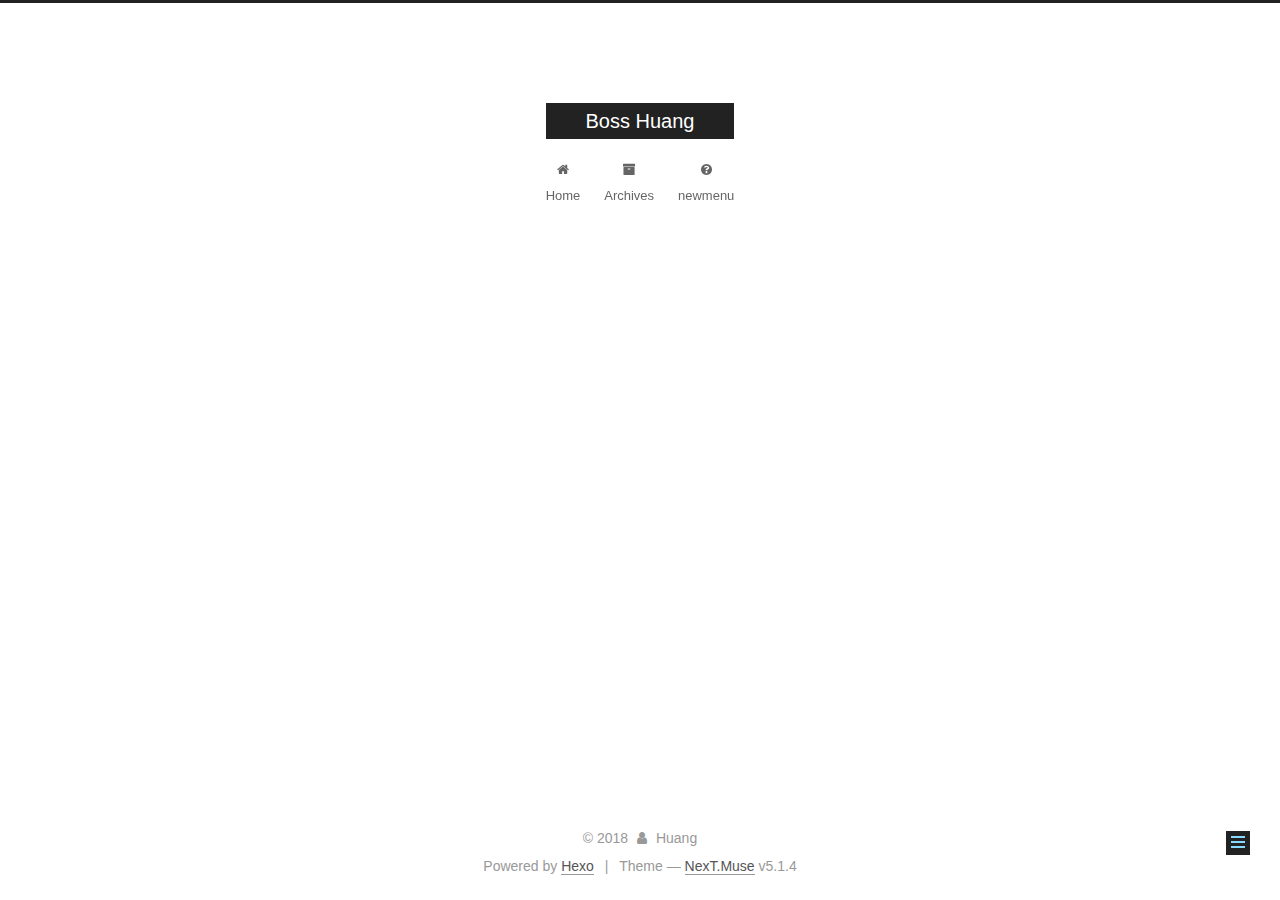
==== about/index.html @ 560c4405 "Site updated: 2018-11-19 20:13:42" ====
<!DOCTYPE html>



  


<html class="theme-next muse use-motion" lang="">
<head><meta name="generator" content="Hexo 3.8.0">
  <meta charset="UTF-8">
<meta http-equiv="X-UA-Compatible" content="IE=edge">
<meta name="viewport" content="width=device-width, initial-scale=1, maximum-scale=1">
<meta name="theme-color" content="#222">









<meta http-equiv="Cache-Control" content="no-transform">
<meta http-equiv="Cache-Control" content="no-siteapp">
















  
  
  <link href="/lib/fancybox/source/jquery.fancybox.css?v=2.1.5" rel="stylesheet" type="text/css">







<link href="/lib/font-awesome/css/font-awesome.min.css?v=4.6.2" rel="stylesheet" type="text/css">

<link href="/css/main.css?v=5.1.4" rel="stylesheet" type="text/css">


  <link rel="apple-touch-icon" sizes="180x180" href="/images/apple-touch-icon-next.png?v=5.1.4">


  <link rel="icon" type="image/png" sizes="32x32" href="/images/favicon-32x32-next.png?v=5.1.4">


  <link rel="icon" type="image/png" sizes="16x16" href="/images/favicon-16x16-next.png?v=5.1.4">


  <link rel="mask-icon" href="/images/logo.svg?v=5.1.4" color="#222">





  <meta name="keywords" content="Hexo, NexT">










<meta property="og:type" content="website">
<meta property="og:title" content="about">
<meta property="og:url" content="http://yoursite.com/about/index.html">
<meta property="og:site_name" content="Boss Huang">
<meta property="og:locale" content="default">
<meta property="og:updated_time" content="2018-11-19T12:09:57.056Z">
<meta name="twitter:card" content="summary">
<meta name="twitter:title" content="about">



<script type="text/javascript" id="hexo.configurations">
  var NexT = window.NexT || {};
  var CONFIG = {
    root: '/',
    scheme: 'Muse',
    version: '5.1.4',
    sidebar: {"position":"left","display":"post","offset":12,"b2t":false,"scrollpercent":false,"onmobile":false},
    fancybox: true,
    tabs: true,
    motion: {"enable":true,"async":false,"transition":{"post_block":"fadeIn","post_header":"slideDownIn","post_body":"slideDownIn","coll_header":"slideLeftIn","sidebar":"slideUpIn"}},
    duoshuo: {
      userId: '0',
      author: 'Author'
    },
    algolia: {
      applicationID: '',
      apiKey: '',
      indexName: '',
      hits: {"per_page":10},
      labels: {"input_placeholder":"Search for Posts","hits_empty":"We didn't find any results for the search: ${query}","hits_stats":"${hits} results found in ${time} ms"}
    }
  };
</script>



  <link rel="canonical" href="http://yoursite.com/about/">





  <title>about | Boss Huang</title>
  








</head>

<body itemscope="" itemtype="http://schema.org/WebPage" lang="default">

  
  
    
  

  <div class="container sidebar-position-left page-post-detail">
    <div class="headband"></div>

    <header id="header" class="header" itemscope="" itemtype="http://schema.org/WPHeader">
      <div class="header-inner"><div class="site-brand-wrapper">
  <div class="site-meta ">
    

    <div class="custom-logo-site-title">
      <a href="/" class="brand" rel="start">
        <span class="logo-line-before"><i></i></span>
        <span class="site-title">Boss Huang</span>
        <span class="logo-line-after"><i></i></span>
      </a>
    </div>
      
        <p class="site-subtitle"></p>
      
  </div>

  <div class="site-nav-toggle">
    <button>
      <span class="btn-bar"></span>
      <span class="btn-bar"></span>
      <span class="btn-bar"></span>
    </button>
  </div>
</div>

<nav class="site-nav">
  

  
    <ul id="menu" class="menu">
      
        
        <li class="menu-item menu-item-home">
          <a href="/" rel="section">
            
              <i class="menu-item-icon fa fa-fw fa-home"></i> <br>
            
            Home
          </a>
        </li>
      
        
        <li class="menu-item menu-item-archives">
          <a href="/archives/" rel="section">
            
              <i class="menu-item-icon fa fa-fw fa-archive"></i> <br>
            
            Archives
          </a>
        </li>
      
        
        <li class="menu-item menu-item-newmenu">
          <a href="/catalogues/th-list" rel="section">
            
              <i class="menu-item-icon fa fa-fw fa-question-circle"></i> <br>
            
            newmenu
          </a>
        </li>
      

      
    </ul>
  

  
</nav>



 </div>
    </header>

    <main id="main" class="main">
      <div class="main-inner">
        <div class="content-wrap">
          <div id="content" class="content">
            

  <div id="posts" class="posts-expand">
    
    
    
    <div class="post-block page">
      <header class="post-header">

	<h1 class="post-title" itemprop="name headline">about</h1>



</header>

      
      
      
      <div class="post-body">
        
        
          
        
      </div>
      
      
      
    </div>
    
    
    
  </div>


          </div>
          


          

  



        </div>
        
          
  
  <div class="sidebar-toggle">
    <div class="sidebar-toggle-line-wrap">
      <span class="sidebar-toggle-line sidebar-toggle-line-first"></span>
      <span class="sidebar-toggle-line sidebar-toggle-line-middle"></span>
      <span class="sidebar-toggle-line sidebar-toggle-line-last"></span>
    </div>
  </div>

  <aside id="sidebar" class="sidebar">
    
    <div class="sidebar-inner">

      

      

      <section class="site-overview-wrap sidebar-panel sidebar-panel-active">
        <div class="site-overview">
          <div class="site-author motion-element" itemprop="author" itemscope="" itemtype="http://schema.org/Person">
            
              <p class="site-author-name" itemprop="name">Huang</p>
              <p class="site-description motion-element" itemprop="description"></p>
          </div>

          <nav class="site-state motion-element">

            
              <div class="site-state-item site-state-posts">
              
                <a href="/archives/">
              
                  <span class="site-state-item-count">2</span>
                  <span class="site-state-item-name">posts</span>
                </a>
              </div>
            

            

            

          </nav>

          

          

          
          

          
          

          

        </div>
      </section>

      

      

    </div>
  </aside>


        
      </div>
    </main>

    <footer id="footer" class="footer">
      <div class="footer-inner">
        <div class="copyright">&copy; <span itemprop="copyrightYear">2018</span>
  <span class="with-love">
    <i class="fa fa-user"></i>
  </span>
  <span class="author" itemprop="copyrightHolder">Huang</span>

  
</div>


  <div class="powered-by">Powered by <a class="theme-link" target="_blank" href="https://hexo.io">Hexo</a></div>



  <span class="post-meta-divider">|</span>



  <div class="theme-info">Theme &mdash; <a class="theme-link" target="_blank" href="https://github.com/iissnan/hexo-theme-next">NexT.Muse</a> v5.1.4</div>




        







        
      </div>
    </footer>

    
      <div class="back-to-top">
        <i class="fa fa-arrow-up"></i>
        
      </div>
    

    

  </div>

  

<script type="text/javascript">
  if (Object.prototype.toString.call(window.Promise) !== '[object Function]') {
    window.Promise = null;
  }
</script>









  












  
  
    <script type="text/javascript" src="/lib/jquery/index.js?v=2.1.3"></script>
  

  
  
    <script type="text/javascript" src="/lib/fastclick/lib/fastclick.min.js?v=1.0.6"></script>
  

  
  
    <script type="text/javascript" src="/lib/jquery_lazyload/jquery.lazyload.js?v=1.9.7"></script>
  

  
  
    <script type="text/javascript" src="/lib/velocity/velocity.min.js?v=1.2.1"></script>
  

  
  
    <script type="text/javascript" src="/lib/velocity/velocity.ui.min.js?v=1.2.1"></script>
  

  
  
    <script type="text/javascript" src="/lib/fancybox/source/jquery.fancybox.pack.js?v=2.1.5"></script>
  


  


  <script type="text/javascript" src="/js/src/utils.js?v=5.1.4"></script>

  <script type="text/javascript" src="/js/src/motion.js?v=5.1.4"></script>



  
  

  
  <script type="text/javascript" src="/js/src/scrollspy.js?v=5.1.4"></script>
<script type="text/javascript" src="/js/src/post-details.js?v=5.1.4"></script>



  


  <script type="text/javascript" src="/js/src/bootstrap.js?v=5.1.4"></script>



  


  




	





  





  












  





  

  

  

  
  

  

  

  

</body>
</html>
---- css/main.css ----
/* normalize.css v3.0.2 | MIT License | git.io/normalize */
html {
  font-family: sans-serif; /* 1 */
  -ms-text-size-adjust: 100%; /* 2 */
  -webkit-text-size-adjust: 100%; /* 2 */
}
body {
  margin: 0;
}
article,
aside,
details,
figcaption,
figure,
footer,
header,
hgroup,
main,
menu,
nav,
section,
summary {
  display: block;
}
audio,
canvas,
progress,
video {
  display: inline-block; /* 1 */
  vertical-align: baseline; /* 2 */
}
audio:not([controls]) {
  display: none;
  height: 0;
}
[hidden],
template {
  display: none;
}
a {
  background-color: transparent;
}
a:active,
a:hover {
  outline: 0;
}
abbr[title] {
  border-bottom: 1px dotted;
}
b,
strong {
  font-weight: bold;
}
dfn {
  font-style: italic;
}
h1 {
  font-size: 2em;
  margin: 0.67em 0;
}
mark {
  background: #ff0;
  color: #000;
}
small {
  font-size: 80%;
}
sub,
sup {
  font-size: 75%;
  line-height: 0;
  position: relative;
  vertical-align: baseline;
}
sup {
  top: -0.5em;
}
sub {
  bottom: -0.25em;
}
img {
  border: 0;
}
svg:not(:root) {
  overflow: hidden;
}
figure {
  margin: 1em 40px;
}
hr {
  -moz-box-sizing: content-box;
  box-sizing: content-box;
  height: 0;
}
pre {
  overflow: auto;
}
code,
kbd,
pre,
samp {
  font-family: monospace, monospace;
  font-size: 1em;
}
button,
input,
optgroup,
select,
textarea {
  color: inherit; /* 1 */
  font: inherit; /* 2 */
  margin: 0; /* 3 */
}
button {
  overflow: visible;
}
button,
select {
  text-transform: none;
}
button,
html input[type="button"],
input[type="reset"],
input[type="submit"] {
  -webkit-appearance: button; /* 2 */
  cursor: pointer; /* 3 */
}
button[disabled],
html input[disabled] {
  cursor: default;
}
button::-moz-focus-inner,
input::-moz-focus-inner {
  border: 0;
  padding: 0;
}
input {
  line-height: normal;
}
input[type="checkbox"],
input[type="radio"] {
  box-sizing: border-box; /* 1 */
  padding: 0; /* 2 */
}
input[type="number"]::-webkit-inner-spin-button,
input[type="number"]::-webkit-outer-spin-button {
  height: auto;
}
input[type="search"] {
  -webkit-appearance: textfield; /* 1 */
  -moz-box-sizing: content-box;
  -webkit-box-sizing: content-box; /* 2 */
  box-sizing: content-box;
}
input[type="search"]::-webkit-search-cancel-button,
input[type="search"]::-webkit-search-decoration {
  -webkit-appearance: none;
}
fieldset {
  border: 1px solid #c0c0c0;
  margin: 0 2px;
  padding: 0.35em 0.625em 0.75em;
}
legend {
  border: 0; /* 1 */
  padding: 0; /* 2 */
}
textarea {
  overflow: auto;
}
optgroup {
  font-weight: bold;
}
table {
  border-collapse: collapse;
  border-spacing: 0;
}
td,
th {
  padding: 0;
}
::selection {
  background: #262a30;
  color: #fff;
}
body {
  position: relative;
  font-family: 'Lato', "PingFang SC", "Microsoft YaHei", sans-serif;
  font-size: 14px;
  line-height: 2;
  color: #555;
  background: #fff;
}
@media (max-width: 767px) {
  body {
    padding-right: 0 !important;
  }
}
@media (min-width: 768px) and (max-width: 991px) {
  body {
    padding-right: 0 !important;
  }
}
@media (min-width: 1600px) {
  body {
    font-size: 16px;
  }
}
h1,
h2,
h3,
h4,
h5,
h6 {
  margin: 0;
  padding: 0;
  font-weight: bold;
  line-height: 1.5;
  font-family: 'Lato', "PingFang SC", "Microsoft YaHei", sans-serif;
}
h2,
h3,
h4,
h5,
h6 {
  margin: 20px 0 15px;
}
h1 {
  font-size: 22px;
}
@media (max-width: 767px) {
  h1 {
    font-size: 18px;
  }
}
h2 {
  font-size: 20px;
}
@media (max-width: 767px) {
  h2 {
    font-size: 16px;
  }
}
h3 {
  font-size: 18px;
}
@media (max-width: 767px) {
  h3 {
    font-size: 14px;
  }
}
h4 {
  font-size: 16px;
}
@media (max-width: 767px) {
  h4 {
    font-size: 12px;
  }
}
h5 {
  font-size: 14px;
}
@media (max-width: 767px) {
  h5 {
    font-size: 10px;
  }
}
h6 {
  font-size: 12px;
}
@media (max-width: 767px) {
  h6 {
    font-size: 8px;
  }
}
p {
  margin: 0 0 20px 0;
}
a {
  color: #555;
  text-decoration: none;
  outline: none;
  border-bottom: 1px solid #999;
  word-wrap: break-word;
}
a:hover {
  color: #222;
  border-bottom-color: #222;
}
blockquote {
  margin: 0;
  padding: 0;
}
img {
  display: block;
  margin: auto;
  max-width: 100%;
  height: auto;
}
hr {
  margin: 40px 0;
  height: 3px;
  border: none;
  background-color: #ddd;
  background-image: repeating-linear-gradient(-45deg, #fff, #fff 4px, transparent 4px, transparent 8px);
}
blockquote {
  padding: 0 15px;
  color: #666;
  border-left: 4px solid #ddd;
}
blockquote cite::before {
  content: "-";
  padding: 0 5px;
}
dt {
  font-weight: 700;
}
dd {
  margin: 0;
  padding: 0;
}
kbd {
  border: 1px solid #ccc;
  border-radius: 0.2em;
  box-shadow: 0.1em 0.1em 0.2em rgba(0,0,0,0.1);
  background-color: #f9f9f9;
  font-family: inherit;
  background-image: -webkit-linear-gradient(top, #eee, #fff, #eee);
  padding: 0.1em 0.3em;
  white-space: nowrap;
}
.text-left {
  text-align: left;
}
.text-center {
  text-align: center;
}
.text-right {
  text-align: right;
}
.text-justify {
  text-align: justify;
}
.text-nowrap {
  white-space: nowrap;
}
.text-lowercase {
  text-transform: lowercase;
}
.text-uppercase {
  text-transform: uppercase;
}
.text-capitalize {
  text-transform: capitalize;
}
.center-block {
  display: block;
  margin-left: auto;
  margin-right: auto;
}
.clearfix:before,
.clearfix:after {
  content: " ";
  display: table;
}
.clearfix:after {
  clear: both;
}
.pullquote {
  width: 45%;
}
.pullquote.left {
  float: left;
  margin-left: 5px;
  margin-right: 10px;
}
.pullquote.right {
  float: right;
  margin-left: 10px;
  margin-right: 5px;
}
.affix.affix.affix {
  position: fixed;
}
.translation {
  margin-top: -20px;
  font-size: 14px;
  color: #999;
}
.scrollbar-measure {
  width: 100px;
  height: 100px;
  overflow: scroll;
  position: absolute;
  top: -9999px;
}
.use-motion .motion-element {
  opacity: 0;
}
table {
  margin: 20px 0;
  width: 100%;
  border-collapse: collapse;
  border-spacing: 0;
  border: 1px solid #ddd;
  font-size: 14px;
  table-layout: fixed;
  word-wrap: break-all;
}
table>tbody>tr:nth-of-type(odd) {
  background-color: #f9f9f9;
}
table>tbody>tr:hover {
  background-color: #f5f5f5;
}
caption,
th,
td {
  padding: 8px;
  text-align: left;
  vertical-align: middle;
  font-weight: normal;
}
th,
td {
  border-bottom: 3px solid #ddd;
  border-right: 1px solid #eee;
}
th {
  padding-bottom: 10px;
  font-weight: 700;
}
td {
  border-bottom-width: 1px;
}
html,
body {
  height: 100%;
}
.container {
  position: relative;
  min-height: 100%;
}
.header-inner {
  margin: 0 auto;
  padding: 100px 0 70px;
  width: 700px;
}
@media (min-width: 1600px) {
  .container .header-inner {
    width: 900px;
  }
}
.main {
  padding-bottom: 150px;
}
.main-inner {
  margin: 0 auto;
  width: 700px;
}
@media (min-width: 1600px) {
  .container .main-inner {
    width: 900px;
  }
}
.footer {
  position: absolute;
  left: 0;
  bottom: 0;
  width: 100%;
  min-height: 50px;
}
.footer-inner {
  box-sizing: border-box;
  margin: 20px auto;
  width: 700px;
}
@media (min-width: 1600px) {
  .container .footer-inner {
    width: 900px;
  }
}
pre,
.highlight {
  overflow: auto;
  margin: 20px 0;
  padding: 0;
  font-size: 13px;
  color: #4d4d4c;
  background: #f7f7f7;
  line-height: 1.6;
}
pre,
code {
  font-family: consolas, Menlo, "PingFang SC", "Microsoft YaHei", monospace;
}
code {
  padding: 2px 4px;
  word-wrap: break-word;
  color: #555;
  background: #eee;
  border-radius: 3px;
  font-size: 13px;
}
pre {
  padding: 10px;
}
pre code {
  padding: 0;
  color: #4d4d4c;
  background: none;
  text-shadow: none;
}
.highlight {
  border-radius: 1px;
}
.highlight pre {
  border: none;
  margin: 0;
  padding: 10px 0;
}
.highlight table {
  margin: 0;
  width: auto;
  border: none;
}
.highlight td {
  border: none;
  padding: 0;
}
.highlight figcaption {
  font-size: 1em;
  color: #4d4d4c;
  line-height: 1em;
  margin-bottom: 1em;
}
.highlight figcaption:before,
.highlight figcaption:after {
  content: " ";
  display: table;
}
.highlight figcaption:after {
  clear: both;
}
.highlight figcaption a {
  float: right;
  color: #4d4d4c;
}
.highlight figcaption a:hover {
  border-bottom-color: #4d4d4c;
}
.highlight .gutter pre {
  padding-left: 10px;
  padding-right: 10px;
  color: #869194;
  text-align: right;
  background-color: #eff2f3;
}
.highlight .code pre {
  width: 100%;
  padding-left: 10px;
  padding-right: 10px;
  background-color: #f7f7f7;
}
.highlight .line {
  height: 20px;
}
.gutter {
  -webkit-user-select: none;
  -moz-user-select: none;
  -ms-user-select: none;
  user-select: none;
}
.gist table {
  width: auto;
}
.gist table td {
  border: none;
}
pre .deletion {
  background: #fdd;
}
pre .addition {
  background: #dfd;
}
pre .meta {
  color: #8959a8;
}
pre .comment {
  color: #8e908c;
}
pre .variable,
pre .attribute,
pre .tag,
pre .regexp,
pre .ruby .constant,
pre .xml .tag .title,
pre .xml .pi,
pre .xml .doctype,
pre .html .doctype,
pre .css .id,
pre .css .class,
pre .css .pseudo {
  color: #c82829;
}
pre .number,
pre .preprocessor,
pre .built_in,
pre .literal,
pre .params,
pre .constant,
pre .command {
  color: #f5871f;
}
pre .ruby .class .title,
pre .css .rules .attribute,
pre .string,
pre .value,
pre .inheritance,
pre .header,
pre .ruby .symbol,
pre .xml .cdata,
pre .special,
pre .number,
pre .formula {
  color: #718c00;
}
pre .title,
pre .css .hexcolor {
  color: #3e999f;
}
pre .function,
pre .python .decorator,
pre .python .title,
pre .ruby .function .title,
pre .ruby .title .keyword,
pre .perl .sub,
pre .javascript .title,
pre .coffeescript .title {
  color: #4271ae;
}
pre .keyword,
pre .javascript .function {
  color: #8959a8;
}
.full-image.full-image.full-image.full-image {
  border: none;
  max-width: 100%;
  width: auto;
  margin: 20px auto 25px;
}
@media (min-width: 992px) {
  .full-image.full-image.full-image.full-image {
    max-width: none;
    width: 110%;
    margin: 25px -5%;
  }
}
.blockquote-center,
.page-home .post-type-quote blockquote,
.page-post-detail .post-type-quote blockquote {
  position: relative;
  margin: 40px 0;
  padding: 0;
  border-left: none;
  text-align: center;
}
.blockquote-center::before,
.page-home .post-type-quote blockquote::before,
.page-post-detail .post-type-quote blockquote::before,
.blockquote-center::after,
.page-home .post-type-quote blockquote::after,
.page-post-detail .post-type-quote blockquote::after {
  position: absolute;
  content: ' ';
  display: block;
  width: 100%;
  height: 24px;
  opacity: 0.2;
  background-repeat: no-repeat;
  background-position: 0 -6px;
  background-size: 22px 22px;
}
.blockquote-center::before,
.page-home .post-type-quote blockquote::before,
.page-post-detail .post-type-quote blockquote::before {
  top: -20px;
  background-image: url("../images/quote-l.svg");
  border-top: 1px solid #ccc;
}
.blockquote-center::after,
.page-home .post-type-quote blockquote::after,
.page-post-detail .post-type-quote blockquote::after {
  bottom: -20px;
  background-image: url("../images/quote-r.svg");
  border-bottom: 1px solid #ccc;
  background-position: 100% 8px;
}
.blockquote-center p,
.page-home .post-type-quote blockquote p,
.page-post-detail .post-type-quote blockquote p,
.blockquote-center div,
.page-home .post-type-quote blockquote div,
.page-post-detail .post-type-quote blockquote div {
  text-align: center;
}
.post .post-body .group-picture img {
  box-sizing: border-box;
  padding: 0 3px;
  border: none;
}
.post .group-picture-row {
  overflow: hidden;
  margin-top: 6px;
}
.post .group-picture-row:first-child {
  margin-top: 0;
}
.post .group-picture-column {
  float: left;
}
.page-post-detail .post-body .group-picture-column {
  float: none;
  margin-top: 10px;
  width: auto !important;
}
.page-post-detail .post-body .group-picture-column img {
  margin: 0 auto;
}
.page-archive .group-picture-container {
  overflow: hidden;
}
.page-archive .group-picture-row {
  float: left;
}
.page-archive .group-picture-row:first-child {
  margin-top: 6px;
}
.page-archive .group-picture-column {
  max-width: 150px;
  max-height: 150px;
}
.post-body .note {
  position: relative;
  padding: 15px;
  margin-bottom: 20px;
  border: 1px solid #eee;
  border-left-width: 5px;
  border-radius: 3px;
}
.post-body .note h2,
.post-body .note h3,
.post-body .note h4,
.post-body .note h5,
.post-body .note h6 {
  margin-top: 0;
  margin-bottom: 0;
  border-bottom: initial;
  padding-top: 0 !important;
}
.post-body .note p:first-child,
.post-body .note ul:first-child,
.post-body .note ol:first-child,
.post-body .note table:first-child,
.post-body .note pre:first-child,
.post-body .note blockquote:first-child {
  margin-top: 0;
}
.post-body .note p:last-child,
.post-body .note ul:last-child,
.post-body .note ol:last-child,
.post-body .note table:last-child,
.post-body .note pre:last-child,
.post-body .note blockquote:last-child {
  margin-bottom: 0;
}
.post-body .note.default {
  border-left-color: #777;
}
.post-body .note.default h2,
.post-body .note.default h3,
.post-body .note.default h4,
.post-body .note.default h5,
.post-body .note.default h6 {
  color: #777;
}
.post-body .note.primary {
  border-left-color: #6f42c1;
}
.post-body .note.primary h2,
.post-body .note.primary h3,
.post-body .note.primary h4,
.post-body .note.primary h5,
.post-body .note.primary h6 {
  color: #6f42c1;
}
.post-body .note.info {
  border-left-color: #428bca;
}
.post-body .note.info h2,
.post-body .note.info h3,
.post-body .note.info h4,
.post-body .note.info h5,
.post-body .note.info h6 {
  color: #428bca;
}
.post-body .note.success {
  border-left-color: #5cb85c;
}
.post-body .note.success h2,
.post-body .note.success h3,
.post-body .note.success h4,
.post-body .note.success h5,
.post-body .note.success h6 {
  color: #5cb85c;
}
.post-body .note.warning {
  border-left-color: #f0ad4e;
}
.post-body .note.warning h2,
.post-body .note.warning h3,
.post-body .note.warning h4,
.post-body .note.warning h5,
.post-body .note.warning h6 {
  color: #f0ad4e;
}
.post-body .note.danger {
  border-left-color: #d9534f;
}
.post-body .note.danger h2,
.post-body .note.danger h3,
.post-body .note.danger h4,
.post-body .note.danger h5,
.post-body .note.danger h6 {
  color: #d9534f;
}
.post-body .label {
  display: inline;
  padding: 0 2px;
  white-space: nowrap;
}
.post-body .label.default {
  background-color: #f0f0f0;
}
.post-body .label.primary {
  background-color: #efe6f7;
}
.post-body .label.info {
  background-color: #e5f2f8;
}
.post-body .label.success {
  background-color: #e7f4e9;
}
.post-body .label.warning {
  background-color: #fcf6e1;
}
.post-body .label.danger {
  background-color: #fae8eb;
}
.post-body .tabs {
  position: relative;
  display: block;
  margin-bottom: 20px;
  padding-top: 10px;
}
.post-body .tabs ul.nav-tabs {
  margin: 0;
  padding: 0;
  display: flex;
  margin-bottom: -1px;
}
@media (max-width: 413px) {
  .post-body .tabs ul.nav-tabs {
    display: block;
    margin-bottom: 5px;
  }
}
.post-body .tabs ul.nav-tabs li.tab {
  list-style-type: none !important;
  margin: 0 0.25em 0 0;
  border-top: 3px solid transparent;
  border-left: 1px solid transparent;
  border-right: 1px solid transparent;
}
@media (max-width: 413px) {
  .post-body .tabs ul.nav-tabs li.tab {
    margin: initial;
    border-top: 1px solid transparent;
    border-left: 3px solid transparent;
    border-right: 1px solid transparent;
    border-bottom: 1px solid transparent;
  }
}
.post-body .tabs ul.nav-tabs li.tab a {
  outline: 0;
  border-bottom: initial;
  display: block;
  line-height: 1.8em;
  padding: 0.25em 0.75em;
  transition-duration: 0.2s;
  transition-timing-function: ease-out;
  transition-delay: 0s;
}
.post-body .tabs ul.nav-tabs li.tab a i {
  width: 1.285714285714286em;
}
.post-body .tabs ul.nav-tabs li.tab.active {
  border-top: 3px solid #fc6423;
  border-left: 1px solid #ddd;
  border-right: 1px solid #ddd;
  background-color: #fff;
}
@media (max-width: 413px) {
  .post-body .tabs ul.nav-tabs li.tab.active {
    border-top: 1px solid #ddd;
    border-left: 3px solid #fc6423;
    border-right: 1px solid #ddd;
    border-bottom: 1px solid #ddd;
  }
}
.post-body .tabs ul.nav-tabs li.tab.active a {
  cursor: default;
  color: #555;
}
.post-body .tabs .tab-content {
  background-color: #fff;
}
.post-body .tabs .tab-content .tab-pane {
  border: 1px solid #ddd;
  padding: 20px 20px 0 20px;
}
.post-body .tabs .tab-content .tab-pane:not(.active) {
  display: none !important;
}
.post-body .tabs .tab-content .tab-pane.active {
  display: block !important;
}
.btn {
  display: inline-block;
  padding: 0 20px;
  font-size: 14px;
  color: #fff;
  background: #222;
  border: 2px solid #222;
  text-decoration: none;
  border-radius: 0;
  transition-property: background-color;
  transition-duration: 0.2s;
  transition-timing-function: ease-in-out;
  transition-delay: 0s;
  line-height: 2;
}
.btn:hover {
  border-color: #222;
  color: #222;
  background: #fff;
}
.btn +.btn {
  margin: 0 0 8px 8px;
}
.btn .fa-fw {
  width: 1.285714285714286em;
  text-align: left;
}
.btn-bar {
  display: block;
  width: 22px;
  height: 2px;
  background: #555;
  border-radius: 1px;
}
.btn-bar+.btn-bar {
  margin-top: 4px;
}
.pagination {
  margin: 120px 0 40px;
  text-align: center;
  border-top: 1px solid #eee;
}
.page-number-basic,
.pagination .prev,
.pagination .next,
.pagination .page-number,
.pagination .space {
  display: inline-block;
  position: relative;
  top: -1px;
  margin: 0 10px;
  padding: 0 11px;
}
@media (max-width: 767px) {
  .page-number-basic,
  .pagination .prev,
  .pagination .next,
  .pagination .page-number,
  .pagination .space {
    margin: 0 5px;
  }
}
.pagination .prev,
.pagination .next,
.pagination .page-number {
  border-bottom: 0;
  border-top: 1px solid #eee;
  transition-property: border-color;
  transition-duration: 0.2s;
  transition-timing-function: ease-in-out;
  transition-delay: 0s;
}
.pagination .prev:hover,
.pagination .next:hover,
.pagination .page-number:hover {
  border-top-color: #222;
}
.pagination .space {
  padding: 0;
  margin: 0;
}
.pagination .prev {
  margin-left: 0;
}
.pagination .next {
  margin-right: 0;
}
.pagination .page-number.current {
  color: #fff;
  background: #ccc;
  border-top-color: #ccc;
}
@media (max-width: 767px) {
  .pagination {
    border-top: none;
  }
  .pagination .prev,
  .pagination .next,
  .pagination .page-number {
    margin-bottom: 10px;
    border-top: 0;
    border-bottom: 1px solid #eee;
    padding: 0 10px;
  }
  .pagination .prev:hover,
  .pagination .next:hover,
  .pagination .page-number:hover {
    border-bottom-color: #222;
  }
}
.comments {
  margin: 60px 20px 0;
}
.tag-cloud {
  text-align: center;
}
.tag-cloud a {
  display: inline-block;
  margin: 10px;
}
.back-to-top {
  box-sizing: border-box;
  position: fixed;
  bottom: -100px;
  right: 30px;
  z-index: 1050;
  padding: 0 6px;
  width: 24px;
  background: #222;
  font-size: 12px;
  opacity: 1;
  color: #fff;
  cursor: pointer;
  text-align: center;
  -webkit-transform: translateZ(0);
  transition-property: bottom;
  transition-duration: 0.2s;
  transition-timing-function: ease-in-out;
  transition-delay: 0s;
}
@media (min-width: 768px) and (max-width: 991px) {
  .back-to-top {
    display: none !important;
  }
}
@media (max-width: 767px) {
  .back-to-top {
    display: none !important;
  }
}
.back-to-top.back-to-top-on {
  bottom: 19px;
}
.header {
  background: transparent;
}
.header-inner {
  position: relative;
}
.headband {
  height: 3px;
  background: #222;
}
.site-meta {
  margin: 0;
  text-align: center;
}
@media (max-width: 767px) {
  .site-meta {
    text-align: center;
  }
}
.brand {
  position: relative;
  display: inline-block;
  padding: 0 40px;
  color: #fff;
  background: #222;
  border-bottom: none;
}
.brand:hover {
  color: #fff;
}
.logo {
  display: inline-block;
  margin-right: 5px;
  line-height: 36px;
  vertical-align: top;
}
.site-title {
  display: inline-block;
  vertical-align: top;
  line-height: 36px;
  font-size: 20px;
  font-weight: normal;
  font-family: 'Lato', "PingFang SC", "Microsoft YaHei", sans-serif;
}
.site-subtitle {
  margin-top: 10px;
  font-size: 13px;
  color: #999;
}
.use-motion .brand {
  opacity: 0;
}
.use-motion .logo,
.use-motion .site-title,
.use-motion .site-subtitle {
  opacity: 0;
  position: relative;
  top: -10px;
}
.site-nav-toggle {
  display: none;
  position: absolute;
  top: 10px;
  left: 10px;
}
@media (max-width: 767px) {
  .site-nav-toggle {
    display: block;
  }
}
.site-nav-toggle button {
  margin-top: 2px;
  padding: 9px 10px;
  background: transparent;
  border: none;
}
@media (max-width: 767px) {
  .site-nav {
    display: none;
    margin: 0 -10px;
    padding: 0 10px;
    clear: both;
    border-top: 1px solid #ddd;
  }
}
@media (min-width: 768px) and (max-width: 991px) {
  .site-nav {
    display: block !important;
  }
}
@media (min-width: 992px) {
  .site-nav {
    display: block !important;
  }
}
.menu {
  margin-top: 20px;
  padding-left: 0;
  text-align: center;
}
.menu .menu-item {
  display: inline-block;
  margin: 0 10px;
  list-style: none;
}
@media screen and (max-width: 767px) {
  .menu .menu-item {
    margin-top: 10px;
  }
}
.menu .menu-item a {
  display: block;
  font-size: 13px;
  line-height: inherit;
  border-bottom: 1px solid transparent;
  transition-property: border-color;
  transition-duration: 0.2s;
  transition-timing-function: ease-in-out;
  transition-delay: 0s;
}
.menu .menu-item a:hover {
  border-bottom-color: #222;
}
.menu .menu-item .fa {
  margin-right: 5px;
}
.use-motion .menu-item {
  opacity: 0;
}
.post-body {
  font-family: 'Lato', "PingFang SC", "Microsoft YaHei", sans-serif;
}
@media (max-width: 767px) {
  .post-body {
    word-break: break-word;
  }
}
.post-body .fancybox img {
  display: block !important;
  margin: 0 auto;
  cursor: pointer;
  cursor: zoom-in;
  cursor: -webkit-zoom-in;
}
.post-body .image-caption,
.post-body .figure .caption {
  margin: -20px auto 15px;
  text-align: center;
  font-size: 14px;
  color: #999;
  font-weight: bold;
  line-height: 1;
}
.post-sticky-flag {
  display: inline-block;
  font-size: 16px;
  -ms-transform: rotate(30deg);
  -webkit-transform: rotate(30deg);
  -moz-transform: rotate(30deg);
  -ms-transform: rotate(30deg);
  -o-transform: rotate(30deg);
  transform: rotate(30deg);
}
.use-motion .post-block,
.use-motion .pagination,
.use-motion .comments {
  opacity: 0;
}
.use-motion .post-header {
  opacity: 0;
}
.use-motion .post-body {
  opacity: 0;
}
.use-motion .collection-title {
  opacity: 0;
}
.posts-expand {
  padding-top: 40px;
}
@media (max-width: 767px) {
  .posts-expand {
    margin: 0 20px;
  }
  .post-body pre .gutter pre {
    padding-right: 10px;
  }
  .post-body .highlight {
    margin-left: 0px;
    margin-right: 0px;
    padding: 0;
  }
  .post-body .highlight .gutter pre {
    padding-right: 10px;
  }
}
@media (min-width: 992px) {
  .posts-expand .post-body {
    text-align: justify;
  }
}
.posts-expand .post-body h2,
.posts-expand .post-body h3,
.posts-expand .post-body h4,
.posts-expand .post-body h5,
.posts-expand .post-body h6 {
  padding-top: 10px;
}
.posts-expand .post-body h2 .header-anchor,
.posts-expand .post-body h3 .header-anchor,
.posts-expand .post-body h4 .header-anchor,
.posts-expand .post-body h5 .header-anchor,
.posts-expand .post-body h6 .header-anchor {
  float: right;
  margin-left: 10px;
  color: #ccc;
  border-bottom-style: none;
  visibility: hidden;
}
.posts-expand .post-body h2 .header-anchor:hover,
.posts-expand .post-body h3 .header-anchor:hover,
.posts-expand .post-body h4 .header-anchor:hover,
.posts-expand .post-body h5 .header-anchor:hover,
.posts-expand .post-body h6 .header-anchor:hover {
  color: inherit;
}
.posts-expand .post-body h2:hover .header-anchor,
.posts-expand .post-body h3:hover .header-anchor,
.posts-expand .post-body h4:hover .header-anchor,
.posts-expand .post-body h5:hover .header-anchor,
.posts-expand .post-body h6:hover .header-anchor {
  visibility: visible;
}
.posts-expand .post-body ul li {
  list-style: circle;
}
.posts-expand .post-body img {
  box-sizing: border-box;
  margin: auto;
  padding: 3px;
  border: 1px solid #ddd;
}
.posts-expand .post-body .fancybox img {
  margin: 0 auto 25px;
}
@media (max-width: 767px) {
  .posts-collapse {
    margin: 0 20px;
  }
  .posts-collapse .post-title,
  .posts-collapse .post-meta {
    display: block;
    width: auto;
    text-align: left;
  }
}
.posts-collapse {
  position: relative;
  z-index: 1010;
  margin-left: 55px;
}
.posts-collapse::after {
  content: " ";
  position: absolute;
  top: 20px;
  left: 0;
  margin-left: -2px;
  width: 4px;
  height: 100%;
  background: #f5f5f5;
  z-index: -1;
}
@media (max-width: 767px) {
  .posts-collapse {
    margin: 0 20px;
  }
}
.posts-collapse .collection-title {
  position: relative;
  margin: 60px 0;
}
.posts-collapse .collection-title h1,
.posts-collapse .collection-title h2 {
  margin-left: 20px;
}
.posts-collapse .collection-title small {
  color: #bbb;
  margin-left: 5px;
}
.posts-collapse .collection-title::before {
  content: " ";
  position: absolute;
  left: 0;
  top: 50%;
  margin-left: -4px;
  margin-top: -4px;
  width: 8px;
  height: 8px;
  background: #bbb;
  border-radius: 50%;
}
.posts-collapse .post {
  margin: 30px 0;
}
.posts-collapse .post-header {
  position: relative;
  transition-duration: 0.2s;
  transition-timing-function: ease-in-out;
  transition-delay: 0s;
  transition-property: border;
  border-bottom: 1px dashed #ccc;
}
.posts-collapse .post-header::before {
  content: " ";
  position: absolute;
  left: 0;
  top: 12px;
  width: 6px;
  height: 6px;
  margin-left: -4px;
  background: #bbb;
  border-radius: 50%;
  border: 1px solid #fff;
  transition-duration: 0.2s;
  transition-timing-function: ease-in-out;
  transition-delay: 0s;
  transition-property: background;
}
.posts-collapse .post-header:hover {
  border-bottom-color: #666;
}
.posts-collapse .post-header:hover::before {
  background: #222;
}
.posts-collapse .post-meta {
  position: absolute;
  font-size: 12px;
  left: 20px;
  top: 5px;
}
.posts-collapse .post-comments-count {
  display: none;
}
.posts-collapse .post-title {
  margin-left: 60px;
  font-size: 16px;
  font-weight: normal;
  line-height: inherit;
}
.posts-collapse .post-title::after {
  margin-left: 3px;
  opacity: 0.6;
}
.posts-collapse .post-title a {
  color: #666;
  border-bottom: none;
}
.page-home .post-type-quote .post-header,
.page-post-detail .post-type-quote .post-header,
.page-home .post-type-quote .post-tags,
.page-post-detail .post-type-quote .post-tags {
  display: none;
}
.posts-expand .post-title {
  text-align: center;
  word-break: break-word;
  font-weight: 400;
}
.posts-expand .post-title-link {
  display: inline-block;
  position: relative;
  color: #555;
  border-bottom: none;
  line-height: 1.2;
  vertical-align: top;
}
.posts-expand .post-title-link::before {
  content: "";
  position: absolute;
  width: 100%;
  height: 2px;
  bottom: 0;
  left: 0;
  background-color: #000;
  visibility: hidden;
  -webkit-transform: scaleX(0);
  -moz-transform: scaleX(0);
  -ms-transform: scaleX(0);
  -o-transform: scaleX(0);
  transform: scaleX(0);
  transition-duration: 0.2s;
  transition-timing-function: ease-in-out;
  transition-delay: 0s;
}
.posts-expand .post-title-link:hover::before {
  visibility: visible;
  -webkit-transform: scaleX(1);
  -moz-transform: scaleX(1);
  -ms-transform: scaleX(1);
  -o-transform: scaleX(1);
  transform: scaleX(1);
}
.posts-expand .post-title-link .fa {
  font-size: 16px;
}
.posts-expand .post-meta {
  margin: 3px 0 60px 0;
  color: #999;
  font-family: 'Lato', "PingFang SC", "Microsoft YaHei", sans-serif;
  font-size: 12px;
  text-align: center;
}
.posts-expand .post-meta .post-category-list {
  display: inline-block;
  margin: 0;
  padding: 3px;
}
.posts-expand .post-meta .post-category-list-link {
  color: #999;
}
.posts-expand .post-meta .post-description {
  font-size: 14px;
  margin-top: 2px;
}
.post-meta-divider {
  margin: 0 0.5em;
}
.post-meta-item-icon {
  margin-right: 3px;
}
@media (min-width: 768px) and (max-width: 991px) {
  .post-meta-item-icon {
    display: inline-block;
  }
}
@media (max-width: 767px) {
  .post-meta-item-icon {
    display: inline-block;
  }
}
@media (min-width: 768px) and (max-width: 991px) {
  .post-meta-item-text {
    display: none;
  }
}
@media (max-width: 767px) {
  .post-meta-item-text {
    display: none;
  }
}
@media (max-width: 767px) {
  .posts-expand .post-comments-count {
    display: none;
  }
}
.post-button {
  margin-top: 40px;
}
.posts-expand .post-tags {
  margin-top: 40px;
  text-align: center;
}
.posts-expand .post-tags a {
  display: inline-block;
  margin-right: 10px;
  font-size: 13px;
}
.post-nav {
  display: table;
  margin-top: 15px;
  width: 100%;
  border-top: 1px solid #eee;
}
.post-nav-divider {
  display: table-cell;
  width: 10%;
}
.post-nav-item {
  display: table-cell;
  padding: 10px 0 0 0;
  width: 45%;
  vertical-align: top;
}
.post-nav-item a {
  position: relative;
  display: block;
  line-height: 25px;
  font-size: 14px;
  color: #555;
  border-bottom: none;
}
.post-nav-item a:hover {
  color: #222;
  border-bottom: none;
}
.post-nav-item a:active {
  top: 2px;
}
.post-nav-item .fa {
  position: absolute;
  top: 8px;
  left: 0;
  font-size: 12px;
}
.post-nav-next a {
  padding-left: 15px;
}
.post-nav-prev {
  text-align: right;
}
.post-nav-prev a {
  padding-right: 15px;
}
.post-nav-prev .fa {
  right: 0;
  left: auto;
}
.posts-expand .post-eof {
  display: block;
  margin: 80px auto 60px;
  width: 8%;
  height: 1px;
  background: #ccc;
  text-align: center;
}
.post:last-child .post-eof.post-eof.post-eof {
  display: none;
}
.post-gallery {
  display: table;
  table-layout: fixed;
  width: 100%;
  border-collapse: separate;
}
.post-gallery-row {
  display: table-row;
}
.post-gallery .post-gallery-img {
  display: table-cell;
  text-align: center;
  vertical-align: middle;
  border: none;
}
.post-gallery .post-gallery-img img {
  max-width: 100%;
  max-height: 100%;
  border: none;
}
.fancybox-close,
.fancybox-close:hover {
  border: none;
}
.rtl.post-body p,
.rtl.post-body a,
.rtl.post-body h1,
.rtl.post-body h2,
.rtl.post-body h3,
.rtl.post-body h4,
.rtl.post-body h5,
.rtl.post-body h6,
.rtl.post-body li,
.rtl.post-body ul,
.rtl.post-body ol {
  direction: rtl;
  font-family: UKIJ Ekran;
}
.rtl.post-title {
  font-family: UKIJ Ekran;
}
.sidebar {
  position: fixed;
  right: 0;
  top: 0;
  bottom: 0;
  width: 0;
  z-index: 1040;
  box-shadow: inset 0 2px 6px #000;
  background: #222;
  -webkit-transform: translateZ(0);
}
.sidebar a {
  color: #999;
  border-bottom-color: #555;
}
.sidebar a:hover {
  color: #eee;
}
@media (min-width: 768px) and (max-width: 991px) {
  .sidebar {
    display: none !important;
  }
}
@media (max-width: 767px) {
  .sidebar {
    display: none !important;
  }
}
.sidebar-inner {
  position: relative;
  padding: 20px 10px;
  color: #999;
  text-align: center;
}
.site-overview-wrap {
  overflow: hidden;
}
.site-overview {
  overflow-y: auto;
  overflow-x: hidden;
}
.sidebar-toggle {
  position: fixed;
  right: 30px;
  bottom: 45px;
  width: 14px;
  height: 14px;
  padding: 5px;
  background: #222;
  line-height: 0;
  z-index: 1050;
  cursor: pointer;
  -webkit-transform: translateZ(0);
}
@media (min-width: 768px) and (max-width: 991px) {
  .sidebar-toggle {
    display: none !important;
  }
}
@media (max-width: 767px) {
  .sidebar-toggle {
    display: none !important;
  }
}
.sidebar-toggle-line {
  position: relative;
  display: inline-block;
  vertical-align: top;
  height: 2px;
  width: 100%;
  background: #fff;
  margin-top: 3px;
}
.sidebar-toggle-line:first-child {
  margin-top: 0;
}
.site-author-image {
  display: block;
  margin: 0 auto;
  padding: 2px;
  max-width: 96px;
  height: auto;
  border: 2px solid #333;
}
.site-author-name {
  margin: 5px 0 0;
  text-align: center;
  color: #f5f5f5;
  font-weight: normal;
}
.site-description {
  margin-top: 5px;
  text-align: center;
  font-size: 14px;
  color: #999;
}
.site-state {
  overflow: hidden;
  line-height: 1.4;
  white-space: nowrap;
  text-align: center;
}
.site-state-item {
  display: inline-block;
  padding: 0 15px;
  border-left: 1px solid #333;
}
.site-state-item:first-child {
  border-left: none;
}
.site-state-item a {
  border-bottom: none;
}
.site-state-item-count {
  display: block;
  text-align: center;
  color: inherit;
  font-weight: 600;
  font-size: 18px;
}
.site-state-item-name {
  font-size: 13px;
  color: inherit;
}
.feed-link {
  margin-top: 20px;
}
.feed-link a {
  display: inline-block;
  padding: 0 15px;
  color: #fc6423;
  border: 1px solid #fc6423;
  border-radius: 4px;
}
.feed-link a i {
  color: #fc6423;
  font-size: 14px;
}
.feed-link a:hover {
  color: #fff;
  background: #fc6423;
}
.feed-link a:hover i {
  color: #fff;
}
.links-of-author {
  margin-top: 20px;
}
.links-of-author a {
  display: inline-block;
  vertical-align: middle;
  margin-right: 10px;
  margin-bottom: 10px;
  border-bottom-color: #555;
  font-size: 13px;
}
.links-of-author a:before {
  display: inline-block;
  vertical-align: middle;
  margin-right: 3px;
  content: " ";
  width: 4px;
  height: 4px;
  border-radius: 50%;
  background: #f5ffff;
}
.links-of-blogroll {
  font-size: 13px;
}
.links-of-blogroll-title {
  margin-top: 20px;
  font-size: 14px;
  font-weight: 600;
}
.links-of-blogroll-list {
  margin: 0;
  padding: 0;
  list-style: none;
}
.links-of-blogroll-item {
  padding: 2px 10px;
}
.links-of-blogroll-item a {
  max-width: 280px;
  box-sizing: border-box;
  display: inline-block;
  overflow: hidden;
  white-space: nowrap;
  text-overflow: ellipsis;
}
.sidebar-nav {
  margin: 0 0 20px;
  padding-left: 0;
}
.sidebar-nav li {
  display: inline-block;
  cursor: pointer;
  border-bottom: 1px solid transparent;
  font-size: 14px;
  color: #555;
}
.sidebar-nav li:hover {
  color: #f5f5f5;
}
.page-post-detail .sidebar-nav-toc {
  padding: 0 5px;
}
.page-post-detail .sidebar-nav-overview {
  margin-left: 10px;
}
.sidebar-nav .sidebar-nav-active {
  color: #87daff;
  border-bottom-color: #87daff;
}
.sidebar-nav .sidebar-nav-active:hover {
  color: #87daff;
}
.sidebar-panel {
  display: none;
}
.sidebar-panel-active {
  display: block;
}
.post-toc-empty {
  font-size: 14px;
  color: #666;
}
.post-toc-wrap {
  overflow: hidden;
}
.post-toc {
  overflow: auto;
}
.post-toc ol {
  margin: 0;
  padding: 0 2px 5px 10px;
  text-align: left;
  list-style: none;
  font-size: 14px;
}
.post-toc ol > ol {
  padding-left: 0;
}
.post-toc ol a {
  transition-duration: 0.2s;
  transition-timing-function: ease-in-out;
  transition-delay: 0s;
  transition-property: all;
  color: #999;
  border-bottom-color: #555;
}
.post-toc ol a:hover {
  color: #ccc;
  border-bottom-color: #ccc;
}
.post-toc .nav-item {
  overflow: hidden;
  text-overflow: ellipsis;
  text-align: justify;
  white-space: nowrap;
  line-height: 1.8;
}
.post-toc .nav .nav-child {
  display: none;
}
.post-toc .nav .active > .nav-child {
  display: block;
}
.post-toc .nav .active-current > .nav-child {
  display: block;
}
.post-toc .nav .active-current > .nav-child > .nav-item {
  display: block;
}
.post-toc .nav .active > a {
  color: #87daff;
  border-bottom-color: #87daff;
}
.post-toc .nav .active-current > a {
  color: #87daff;
}
.post-toc .nav .active-current > a:hover {
  color: #87daff;
}
.footer {
  font-size: 14px;
  color: #999;
}
.footer img {
  border: none;
}
.footer-inner {
  text-align: center;
}
.with-love {
  display: inline-block;
  margin: 0 5px;
}
.powered-by,
.theme-info {
  display: inline-block;
}
.cc-license {
  margin-top: 10px;
  text-align: center;
}
.cc-license .cc-opacity {
  opacity: 0.7;
  border-bottom: none;
}
.cc-license .cc-opacity:hover {
  opacity: 0.9;
}
.cc-license img {
  display: inline-block;
}
.theme-next #ds-thread #ds-reset {
  color: #555;
}
.theme-next #ds-thread #ds-reset .ds-replybox {
  margin-bottom: 30px;
}
.theme-next #ds-thread #ds-reset .ds-replybox .ds-avatar,
.theme-next #ds-reset .ds-avatar img {
  box-shadow: none;
}
.theme-next #ds-thread #ds-reset .ds-textarea-wrapper {
  border-color: #c7d4e1;
  background: none;
  border-top-right-radius: 3px;
  border-top-left-radius: 3px;
}
.theme-next #ds-thread #ds-reset .ds-textarea-wrapper textarea {
  height: 60px;
}
.theme-next #ds-reset .ds-rounded-top {
  border-radius: 0;
}
.theme-next #ds-thread #ds-reset .ds-post-toolbar {
  box-sizing: border-box;
  border: 1px solid #c7d4e1;
  background: #f6f8fa;
}
.theme-next #ds-thread #ds-reset .ds-post-options {
  height: 40px;
  border: none;
  background: none;
}
.theme-next #ds-thread #ds-reset .ds-toolbar-buttons {
  top: 11px;
}
.theme-next #ds-thread #ds-reset .ds-sync {
  top: 5px;
}
.theme-next #ds-thread #ds-reset .ds-post-button {
  top: 4px;
  right: 5px;
  width: 90px;
  height: 30px;
  border: 1px solid #c5ced7;
  border-radius: 3px;
  background-image: linear-gradient(#fbfbfc, #f5f7f9);
  color: #60676d;
}
.theme-next #ds-thread #ds-reset .ds-post-button:hover {
  background-position: 0 -30px;
  color: #60676d;
}
.theme-next #ds-thread #ds-reset .ds-comments-info {
  padding: 10px 0;
}
.theme-next #ds-thread #ds-reset .ds-sort {
  display: none;
}
.theme-next #ds-thread #ds-reset li.ds-tab a.ds-current {
  border: none;
  background: #f6f8fa;
  color: #60676d;
}
.theme-next #ds-thread #ds-reset li.ds-tab a.ds-current:hover {
  background-color: #e9f0f7;
  color: #60676d;
}
.theme-next #ds-thread #ds-reset li.ds-tab a {
  border-radius: 2px;
  padding: 5px;
}
.theme-next #ds-thread #ds-reset .ds-login-buttons p {
  color: #999;
  line-height: 36px;
}
.theme-next #ds-thread #ds-reset .ds-login-buttons .ds-service-list li {
  height: 28px;
}
.theme-next #ds-thread #ds-reset .ds-service-list a {
  background: none;
  padding: 5px;
  border: 1px solid;
  border-radius: 3px;
  text-align: center;
}
.theme-next #ds-thread #ds-reset .ds-service-list a:hover {
  color: #fff;
  background: #666;
}
.theme-next #ds-thread #ds-reset .ds-service-list .ds-weibo {
  color: #fc9b00;
  border-color: #fc9b00;
}
.theme-next #ds-thread #ds-reset .ds-service-list .ds-weibo:hover {
  background: #fc9b00;
}
.theme-next #ds-thread #ds-reset .ds-service-list .ds-qq {
  color: #60a3ec;
  border-color: #60a3ec;
}
.theme-next #ds-thread #ds-reset .ds-service-list .ds-qq:hover {
  background: #60a3ec;
}
.theme-next #ds-thread #ds-reset .ds-service-list .ds-renren {
  color: #2e7ac4;
  border-color: #2e7ac4;
}
.theme-next #ds-thread #ds-reset .ds-service-list .ds-renren:hover {
  background: #2e7ac4;
}
.theme-next #ds-thread #ds-reset .ds-service-list .ds-douban {
  color: #37994c;
  border-color: #37994c;
}
.theme-next #ds-thread #ds-reset .ds-service-list .ds-douban:hover {
  background: #37994c;
}
.theme-next #ds-thread #ds-reset .ds-service-list .ds-kaixin {
  color: #fef20d;
  border-color: #fef20d;
}
.theme-next #ds-thread #ds-reset .ds-service-list .ds-kaixin:hover {
  background: #fef20d;
}
.theme-next #ds-thread #ds-reset .ds-service-list .ds-netease {
  color: #f00;
  border-color: #f00;
}
.theme-next #ds-thread #ds-reset .ds-service-list .ds-netease:hover {
  background: #f00;
}
.theme-next #ds-thread #ds-reset .ds-service-list .ds-sohu {
  color: #ffcb05;
  border-color: #ffcb05;
}
.theme-next #ds-thread #ds-reset .ds-service-list .ds-sohu:hover {
  background: #ffcb05;
}
.theme-next #ds-thread #ds-reset .ds-service-list .ds-baidu {
  color: #2831e0;
  border-color: #2831e0;
}
.theme-next #ds-thread #ds-reset .ds-service-list .ds-baidu:hover {
  background: #2831e0;
}
.theme-next #ds-thread #ds-reset .ds-service-list .ds-google {
  color: #166bec;
  border-color: #166bec;
}
.theme-next #ds-thread #ds-reset .ds-service-list .ds-google:hover {
  background: #166bec;
}
.theme-next #ds-thread #ds-reset .ds-service-list .ds-weixin {
  color: #00ce0d;
  border-color: #00ce0d;
}
.theme-next #ds-thread #ds-reset .ds-service-list .ds-weixin:hover {
  background: #00ce0d;
}
.theme-next #ds-thread #ds-reset .ds-service-list .ds-more-services {
  border: none;
}
.theme-next #ds-thread #ds-reset .ds-service-list .ds-more-services:hover {
  background: none;
}
.theme-next #ds-reset .duoshuo-ua-admin {
  display: inline-block;
  color: #f00;
}
.theme-next #ds-reset .duoshuo-ua-platform,
.theme-next #ds-reset .duoshuo-ua-browser {
  color: #ccc;
}
.theme-next #ds-reset .duoshuo-ua-platform .fa,
.theme-next #ds-reset .duoshuo-ua-browser .fa {
  display: inline-block;
  margin-right: 3px;
}
.theme-next #ds-reset .duoshuo-ua-separator {
  display: inline-block;
  margin-left: 5px;
}
.theme-next .this_ua {
  background-color: #ccc !important;
  border-radius: 4px;
  padding: 0 5px !important;
  margin: 1px 1px !important;
  border: 1px solid #bbb !important;
  color: #fff;
  display: inline-block !important;
}
.theme-next .this_ua.admin {
  background-color: #d9534f !important;
  border-color: #d9534f !important;
}
.theme-next .this_ua.platform.iOS,
.theme-next .this_ua.platform.Mac,
.theme-next .this_ua.platform.Windows {
  background-color: #39b3d7 !important;
  border-color: #46b8da !important;
}
.theme-next .this_ua.platform.Linux {
  background-color: #3a3a3a !important;
  border-color: #1f1f1f !important;
}
.theme-next .this_ua.platform.Android {
  background-color: #00c47d !important;
  border-color: #01b171 !important;
}
.theme-next .this_ua.browser.Mobile,
.theme-next .this_ua.browser.Chrome {
  background-color: #5cb85c !important;
  border-color: #4cae4c !important;
}
.theme-next .this_ua.browser.Firefox {
  background-color: #f0ad4e !important;
  border-color: #eea236 !important;
}
.theme-next .this_ua.browser.Maxthon,
.theme-next .this_ua.browser.IE {
  background-color: #428bca !important;
  border-color: #357ebd !important;
}
.theme-next .this_ua.browser.baidu,
.theme-next .this_ua.browser.UCBrowser,
.theme-next .this_ua.browser.Opera {
  background-color: #d9534f !important;
  border-color: #d43f3a !important;
}
.theme-next .this_ua.browser.Android,
.theme-next .this_ua.browser.QQBrowser {
  background-color: #78ace9 !important;
  border-color: #4cae4c !important;
}
.post-spread {
  margin-top: 20px;
  text-align: center;
}
.jiathis_style {
  display: inline-block;
}
.jiathis_style a {
  border: none;
}
.fa {
  font-family: FontAwesome !important;
}
.post-spread {
  margin-top: 20px;
  text-align: center;
}
.bdshare-slide-button-box a {
  border: none;
}
.bdsharebuttonbox {
  display: inline-block;
}
.bdsharebuttonbox a {
  border: none;
}
.local-search-pop-overlay {
  position: fixed;
  width: 100%;
  height: 100%;
  top: 0;
  left: 0;
  z-index: 2080;
  background-color: rgba(0,0,0,0.3);
}
.local-search-popup {
  display: none;
  position: fixed;
  top: 10%;
  left: 50%;
  margin-left: -350px;
  width: 700px;
  height: 80%;
  padding: 0;
  background: #fff;
  color: #333;
  z-index: 9999;
  border-radius: 5px;
}
@media (max-width: 767px) {
  .local-search-popup {
    padding: 0;
    top: 0;
    left: 0;
    margin: 0;
    width: 100%;
    height: 100%;
    border-radius: 0;
  }
}
.local-search-popup ul.search-result-list {
  padding: 0;
  margin: 0 5px;
}
.local-search-popup p.search-result {
  border-bottom: 1px dashed #ccc;
  padding: 5px 0;
}
.local-search-popup a.search-result-title {
  font-weight: bold;
  font-size: 16px;
}
.local-search-popup .search-keyword {
  border-bottom: 1px dashed #f00;
  font-weight: bold;
  color: #f00;
}
.local-search-popup .local-search-header {
  padding: 5px;
  height: 36px;
  background: #f5f5f5;
  border-top-left-radius: 5px;
  border-top-right-radius: 5px;
}
.local-search-popup #local-search-result {
  overflow: auto;
  position: relative;
  padding: 5px 25px;
  height: calc(100% - 55px);
}
.local-search-popup .local-search-input-wrapper {
  display: inline-block;
  width: calc(100% - 90px);
  height: 36px;
  line-height: 36px;
  padding: 0 5px;
}
.local-search-popup .local-search-input-wrapper input {
  padding: 8px 0;
  height: 20px;
  display: block;
  width: 100%;
  outline: none;
  border: none;
  background: transparent;
  vertical-align: middle;
}
.local-search-popup .search-icon,
.local-search-popup .popup-btn-close {
  display: inline-block;
  font-size: 18px;
  color: #999;
  height: 36px;
  width: 18px;
  padding-left: 10px;
  padding-right: 10px;
}
.local-search-popup .search-icon {
  float: left;
}
.local-search-popup .popup-btn-close {
  border-left: 1px solid #eee;
  float: right;
  cursor: pointer;
}
.local-search-popup #no-result {
  position: absolute;
  left: 50%;
  top: 50%;
  -webkit-transform: translate(-50%, -50%);
  -webkit-transform: translate(-50%, -50%);
  -moz-transform: translate(-50%, -50%);
  -ms-transform: translate(-50%, -50%);
  -o-transform: translate(-50%, -50%);
  transform: translate(-50%, -50%);
  color: #ccc;
}
.site-uv,
.site-pv,
.page-pv {
  display: inline-block;
}
.site-uv .busuanzi-value,
.site-pv .busuanzi-value,
.page-pv .busuanzi-value {
  margin: 0 5px;
}
.site-uv {
  margin-right: 10px;
}
.site-uv::after {
  content: "|";
  padding-left: 10px;
}
.page-archive .archive-page-counter {
  position: relative;
  top: 3px;
  left: 20px;
}
@media (max-width: 767px) {
  .page-archive .archive-page-counter {
    top: 5px;
  }
}
.page-archive .posts-collapse .archive-move-on {
  position: absolute;
  top: 11px;
  left: 0;
  margin-left: -6px;
  width: 10px;
  height: 10px;
  opacity: 0.5;
  background: #555;
  border: 1px solid #fff;
  border-radius: 50%;
}
.category-all-page .category-all-title {
  text-align: center;
}
.category-all-page .category-all {
  margin-top: 20px;
}
.category-all-page .category-list {
  margin: 0;
  padding: 0;
  list-style: none;
}
.category-all-page .category-list-item {
  margin: 5px 10px;
}
.category-all-page .category-list-count {
  color: #bbb;
}
.category-all-page .category-list-count:before {
  display: inline;
  content: " (";
}
.category-all-page .category-list-count:after {
  display: inline;
  content: ") ";
}
.category-all-page .category-list-child {
  padding-left: 10px;
}
#schedule ul#event-list {
  padding-left: 30px;
}
#schedule ul#event-list hr {
  margin: 20px 0 45px 0 !important;
  background: #222;
}
#schedule ul#event-list hr:after {
  display: inline-block;
  content: 'NOW';
  background: #222;
  color: #fff;
  font-weight: bold;
  text-align: right;
  padding: 0 5px;
}
#schedule ul#event-list li.event {
  margin: 20px 0px;
  background: #f9f9f9;
  padding-left: 10px;
  min-height: 40px;
}
#schedule ul#event-list li.event h2.event-summary {
  margin: 0;
  padding-bottom: 3px;
}
#schedule ul#event-list li.event h2.event-summary:before {
  display: inline-block;
  font-family: FontAwesome;
  font-size: 8px;
  content: '\f111';
  vertical-align: middle;
  margin-right: 25px;
  color: #bbb;
}
#schedule ul#event-list li.event span.event-relative-time {
  display: inline-block;
  font-size: 12px;
  font-weight: 400;
  padding-left: 12px;
  color: #bbb;
}
#schedule ul#event-list li.event span.event-details {
  display: block;
  color: #bbb;
  margin-left: 56px;
  padding-top: 3px;
  padding-bottom: 6px;
  text-indent: -24px;
  line-height: 18px;
}
#schedule ul#event-list li.event span.event-details:before {
  text-indent: 0;
  display: inline-block;
  width: 14px;
  font-family: FontAwesome;
  text-align: center;
  margin-right: 9px;
  color: #bbb;
}
#schedule ul#event-list li.event span.event-details.event-location:before {
  content: '\f041';
}
#schedule ul#event-list li.event span.event-details.event-duration:before {
  content: '\f017';
}
#schedule ul#event-list li.event-past {
  background: #fcfcfc;
}
#schedule ul#event-list li.event-past > * {
  opacity: 0.6;
}
#schedule ul#event-list li.event-past h2.event-summary {
  color: #bbb;
}
#schedule ul#event-list li.event-past h2.event-summary:before {
  color: #dfdfdf;
}
#schedule ul#event-list li.event-now {
  background: #222;
  color: #fff;
  padding: 15px 0 15px 10px;
}
#schedule ul#event-list li.event-now h2.event-summary:before {
  -webkit-transform: scale(1.2);
  -moz-transform: scale(1.2);
  -ms-transform: scale(1.2);
  -o-transform: scale(1.2);
  transform: scale(1.2);
  color: #fff;
  animation: dot-flash 1s alternate infinite ease-in-out;
}
#schedule ul#event-list li.event-now * {
  color: #fff !important;
}
@-moz-keyframes dot-flash {
  from {
    opacity: 1;
    -webkit-transform: scale(1.1);
    -moz-transform: scale(1.1);
    -ms-transform: scale(1.1);
    -o-transform: scale(1.1);
    transform: scale(1.1);
  }
  to {
    opacity: 0;
    -webkit-transform: scale(1);
    -moz-transform: scale(1);
    -ms-transform: scale(1);
    -o-transform: scale(1);
    transform: scale(1);
  }
}
@-webkit-keyframes dot-flash {
  from {
    opacity: 1;
    -webkit-transform: scale(1.1);
    -moz-transform: scale(1.1);
    -ms-transform: scale(1.1);
    -o-transform: scale(1.1);
    transform: scale(1.1);
  }
  to {
    opacity: 0;
    -webkit-transform: scale(1);
    -moz-transform: scale(1);
    -ms-transform: scale(1);
    -o-transform: scale(1);
    transform: scale(1);
  }
}
@-o-keyframes dot-flash {
  from {
    opacity: 1;
    -webkit-transform: scale(1.1);
    -moz-transform: scale(1.1);
    -ms-transform: scale(1.1);
    -o-transform: scale(1.1);
    transform: scale(1.1);
  }
  to {
    opacity: 0;
    -webkit-transform: scale(1);
    -moz-transform: scale(1);
    -ms-transform: scale(1);
    -o-transform: scale(1);
    transform: scale(1);
  }
}
@keyframes dot-flash {
  from {
    opacity: 1;
    -webkit-transform: scale(1.1);
    -moz-transform: scale(1.1);
    -ms-transform: scale(1.1);
    -o-transform: scale(1.1);
    transform: scale(1.1);
  }
  to {
    opacity: 0;
    -webkit-transform: scale(1);
    -moz-transform: scale(1);
    -ms-transform: scale(1);
    -o-transform: scale(1);
    transform: scale(1);
  }
}
.page-post-detail .sidebar-toggle-line {
  background: #87daff;
}
.page-post-detail .comments {
  overflow: hidden;
}
@media (max-width: 767px) {
  .header-inner,
  .container .main-inner,
  .footer-inner {
    width: auto;
  }
}
embed {
  display: block;
  margin: 0px auto 25px auto;
}
.custom-logo .site-meta-headline {
  text-align: center;
}
.custom-logo .brand {
  background: none;
}
.custom-logo .site-title {
  margin: 10px auto 0;
  font-size: 24px;
  color: #222;
}
.custom-logo .site-title a {
  border: none;
}
.custom-logo-image {
  margin: 0 auto;
  padding: 5px;
  max-width: 150px;
  background: #fff;
}
@media (max-width: 767px) {
  .site-nav {
    position: absolute;
    left: 0;
    top: 52px;
    margin: 0;
    width: 100%;
    padding: 0;
    background: #fff;
    border-bottom: 1px solid #ddd;
    z-index: 1030;
  }
}
@media (max-width: 767px) {
  .menu {
    text-align: left;
  }
}
@media (max-width: 767px) {
  .menu .menu-item {
    display: block;
    margin: 0 10px;
    vertical-align: top;
  }
}
@media (max-width: 767px) {
  .menu .menu-item br {
    display: none;
  }
}
@media (max-width: 767px) {
  .menu .menu-item a {
    padding: 5px 10px;
  }
}
.menu .menu-item .fa {
  margin-right: 0;
}
.site-search form {
  display: none;
}
.links-of-blogroll-inline .links-of-blogroll-item {
  display: inline-block;
}
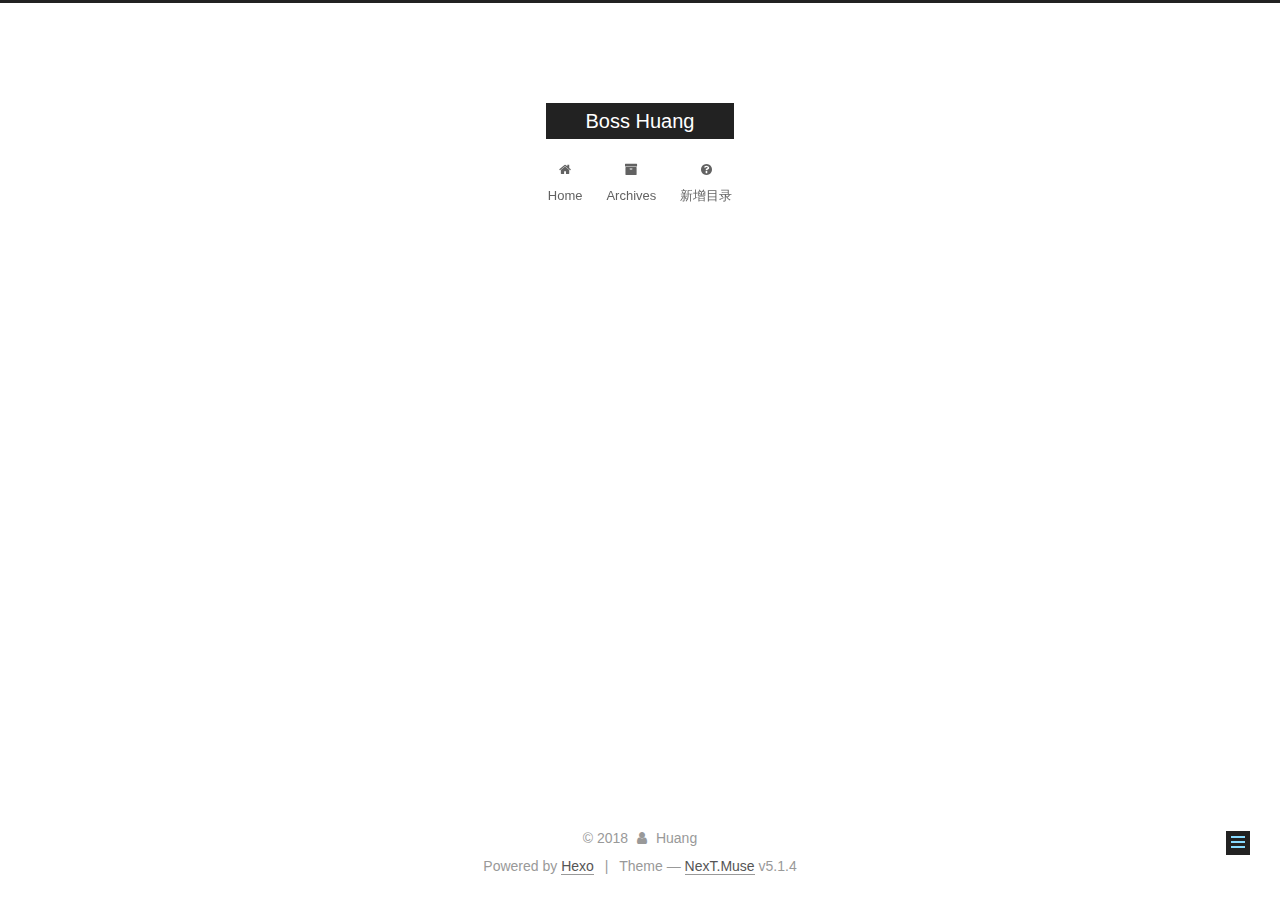
==== commit 9c9ab5b0: "Site updated: 2018-11-19 20:20:58" ====
--- a/about/index.html
+++ b/about/index.html
@@ -202,7 +202,7 @@
             
               <i class="menu-item-icon fa fa-fw fa-question-circle"></i> <br>
             
-            newmenu
+            新增目录
           </a>
         </li>
       
--- a/css/main.css
+++ b/css/main.css
@@ -1822,7 +1822,7 @@
   width: 4px;
   height: 4px;
   border-radius: 50%;
-  background: #f5ffff;
+  background: #b055ff;
 }
 .links-of-blogroll {
   font-size: 13px;
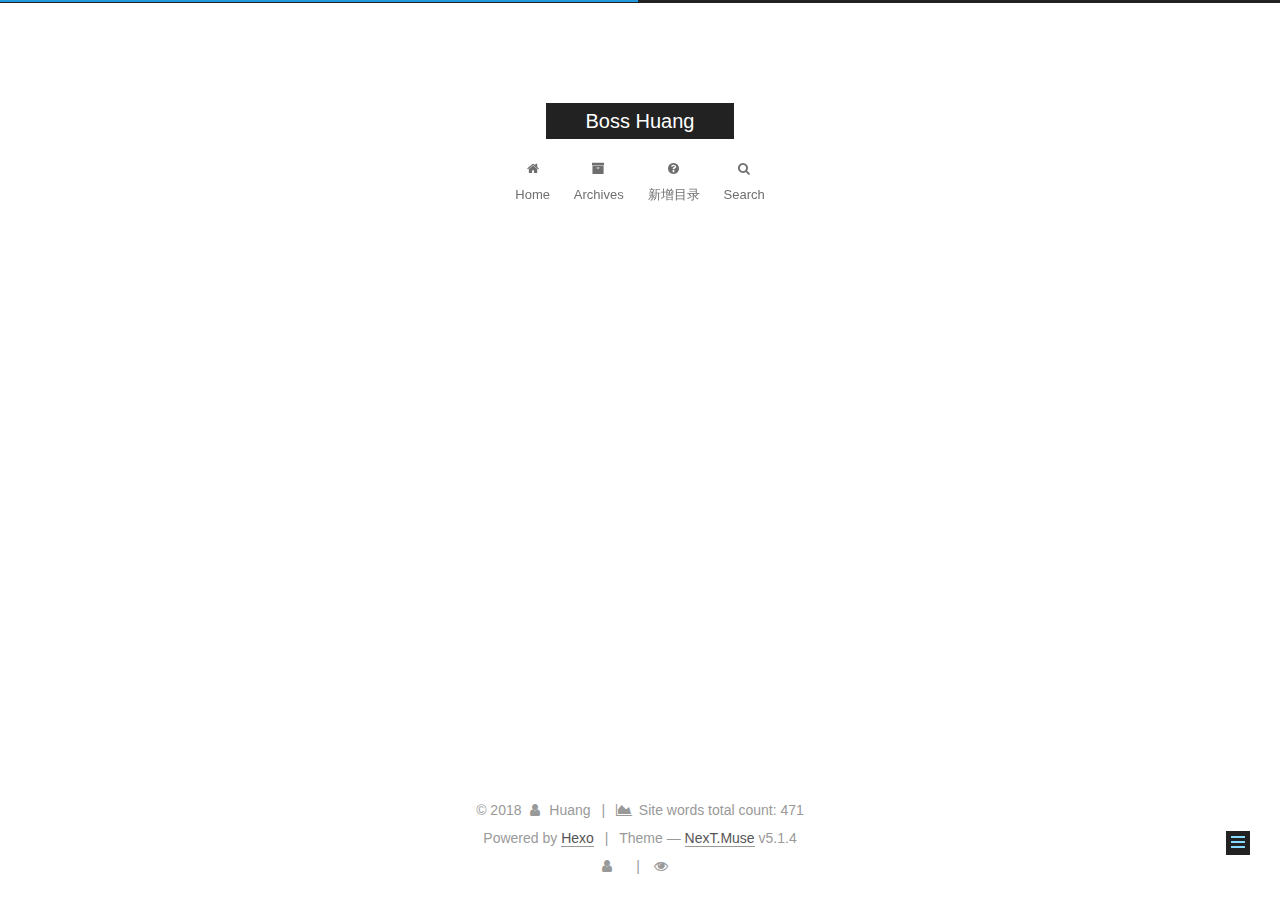
==== commit 0524fe14: "Site updated: 2018-11-19 21:06:14" ====
--- a/about/index.html
+++ b/about/index.html
@@ -13,6 +13,13 @@
 <meta name="theme-color" content="#222">
 
 
+
+  
+  
+    
+    
+  <script src="/lib/pace/pace.min.js?v=1.0.2"></script>
+  <link href="/lib/pace/pace-theme-minimal.min.css?v=1.0.2" rel="stylesheet">
 
 
 
@@ -208,9 +215,41 @@
       
 
       
+        <li class="menu-item menu-item-search">
+          
+            <a href="javascript:;" class="popup-trigger">
+          
+            
+              <i class="menu-item-icon fa fa-search fa-fw"></i> <br>
+            
+            Search
+          </a>
+        </li>
+      
     </ul>
   
 
+  
+    <div class="site-search">
+      
+  <div class="popup search-popup local-search-popup">
+  <div class="local-search-header clearfix">
+    <span class="search-icon">
+      <i class="fa fa-search"></i>
+    </span>
+    <span class="popup-btn-close">
+      <i class="fa fa-times-circle"></i>
+    </span>
+    <div class="local-search-input-wrapper">
+      <input autocomplete="off" placeholder="Searching..." spellcheck="false" type="text" id="local-search-input">
+    </div>
+  </div>
+  <div id="local-search-result"></div>
+</div>
+
+
+
+    </div>
   
 </nav>
 
@@ -350,6 +389,15 @@
   <span class="author" itemprop="copyrightHolder">Huang</span>
 
   
+    <span class="post-meta-divider">|</span>
+    <span class="post-meta-item-icon">
+      <i class="fa fa-area-chart"></i>
+    </span>
+    
+      <span class="post-meta-item-text">Site words total count&#58;</span>
+    
+    <span title="Site words total count">471</span>
+  
 </div>
 
 
@@ -367,6 +415,26 @@
 
 
         
+<div class="busuanzi-count">
+  <script async src="https://dn-lbstatics.qbox.me/busuanzi/2.3/busuanzi.pure.mini.js"></script>
+
+  
+    <span class="site-uv">
+      <i class="fa fa-user"></i>
+      <span class="busuanzi-value" id="busuanzi_value_site_uv"></span>
+      
+    </span>
+  
+
+  
+    <span class="site-pv">
+      <i class="fa fa-eye"></i>
+      <span class="busuanzi-value" id="busuanzi_value_site_pv"></span>
+      
+    </span>
+  
+</div>
+
 
 
 
@@ -509,6 +577,323 @@
 
   
 
+  <script type="text/javascript">
+    // Popup Window;
+    var isfetched = false;
+    var isXml = true;
+    // Search DB path;
+    var search_path = "search.xml";
+    if (search_path.length === 0) {
+      search_path = "search.xml";
+    } else if (/json$/i.test(search_path)) {
+      isXml = false;
+    }
+    var path = "/" + search_path;
+    // monitor main search box;
+
+    var onPopupClose = function (e) {
+      $('.popup').hide();
+      $('#local-search-input').val('');
+      $('.search-result-list').remove();
+      $('#no-result').remove();
+      $(".local-search-pop-overlay").remove();
+      $('body').css('overflow', '');
+    }
+
+    function proceedsearch() {
+      $("body")
+        .append('<div class="search-popup-overlay local-search-pop-overlay"></div>')
+        .css('overflow', 'hidden');
+      $('.search-popup-overlay').click(onPopupClose);
+      $('.popup').toggle();
+      var $localSearchInput = $('#local-search-input');
+      $localSearchInput.attr("autocapitalize", "none");
+      $localSearchInput.attr("autocorrect", "off");
+      $localSearchInput.focus();
+    }
+
+    // search function;
+    var searchFunc = function(path, search_id, content_id) {
+      'use strict';
+
+      // start loading animation
+      $("body")
+        .append('<div class="search-popup-overlay local-search-pop-overlay">' +
+          '<div id="search-loading-icon">' +
+          '<i class="fa fa-spinner fa-pulse fa-5x fa-fw"></i>' +
+          '</div>' +
+          '</div>')
+        .css('overflow', 'hidden');
+      $("#search-loading-icon").css('margin', '20% auto 0 auto').css('text-align', 'center');
+
+      $.ajax({
+        url: path,
+        dataType: isXml ? "xml" : "json",
+        async: true,
+        success: function(res) {
+          // get the contents from search data
+          isfetched = true;
+          $('.popup').detach().appendTo('.header-inner');
+          var datas = isXml ? $("entry", res).map(function() {
+            return {
+              title: $("title", this).text(),
+              content: $("content",this).text(),
+              url: $("url" , this).text()
+            };
+          }).get() : res;
+          var input = document.getElementById(search_id);
+          var resultContent = document.getElementById(content_id);
+          var inputEventFunction = function() {
+            var searchText = input.value.trim().toLowerCase();
+            var keywords = searchText.split(/[\s\-]+/);
+            if (keywords.length > 1) {
+              keywords.push(searchText);
+            }
+            var resultItems = [];
+            if (searchText.length > 0) {
+              // perform local searching
+              datas.forEach(function(data) {
+                var isMatch = false;
+                var hitCount = 0;
+                var searchTextCount = 0;
+                var title = data.title.trim();
+                var titleInLowerCase = title.toLowerCase();
+                var content = data.content.trim().replace(/<[^>]+>/g,"");
+                var contentInLowerCase = content.toLowerCase();
+                var articleUrl = decodeURIComponent(data.url);
+                var indexOfTitle = [];
+                var indexOfContent = [];
+                // only match articles with not empty titles
+                if(title != '') {
+                  keywords.forEach(function(keyword) {
+                    function getIndexByWord(word, text, caseSensitive) {
+                      var wordLen = word.length;
+                      if (wordLen === 0) {
+                        return [];
+                      }
+                      var startPosition = 0, position = [], index = [];
+                      if (!caseSensitive) {
+                        text = text.toLowerCase();
+                        word = word.toLowerCase();
+                      }
+                      while ((position = text.indexOf(word, startPosition)) > -1) {
+                        index.push({position: position, word: word});
+                        startPosition = position + wordLen;
+                      }
+                      return index;
+                    }
+
+                    indexOfTitle = indexOfTitle.concat(getIndexByWord(keyword, titleInLowerCase, false));
+                    indexOfContent = indexOfContent.concat(getIndexByWord(keyword, contentInLowerCase, false));
+                  });
+                  if (indexOfTitle.length > 0 || indexOfContent.length > 0) {
+                    isMatch = true;
+                    hitCount = indexOfTitle.length + indexOfContent.length;
+                  }
+                }
+
+                // show search results
+
+                if (isMatch) {
+                  // sort index by position of keyword
+
+                  [indexOfTitle, indexOfContent].forEach(function (index) {
+                    index.sort(function (itemLeft, itemRight) {
+                      if (itemRight.position !== itemLeft.position) {
+                        return itemRight.position - itemLeft.position;
+                      } else {
+                        return itemLeft.word.length - itemRight.word.length;
+                      }
+                    });
+                  });
+
+                  // merge hits into slices
+
+                  function mergeIntoSlice(text, start, end, index) {
+                    var item = index[index.length - 1];
+                    var position = item.position;
+                    var word = item.word;
+                    var hits = [];
+                    var searchTextCountInSlice = 0;
+                    while (position + word.length <= end && index.length != 0) {
+                      if (word === searchText) {
+                        searchTextCountInSlice++;
+                      }
+                      hits.push({position: position, length: word.length});
+                      var wordEnd = position + word.length;
+
+                      // move to next position of hit
+
+                      index.pop();
+                      while (index.length != 0) {
+                        item = index[index.length - 1];
+                        position = item.position;
+                        word = item.word;
+                        if (wordEnd > position) {
+                          index.pop();
+                        } else {
+                          break;
+                        }
+                      }
+                    }
+                    searchTextCount += searchTextCountInSlice;
+                    return {
+                      hits: hits,
+                      start: start,
+                      end: end,
+                      searchTextCount: searchTextCountInSlice
+                    };
+                  }
+
+                  var slicesOfTitle = [];
+                  if (indexOfTitle.length != 0) {
+                    slicesOfTitle.push(mergeIntoSlice(title, 0, title.length, indexOfTitle));
+                  }
+
+                  var slicesOfContent = [];
+                  while (indexOfContent.length != 0) {
+                    var item = indexOfContent[indexOfContent.length - 1];
+                    var position = item.position;
+                    var word = item.word;
+                    // cut out 100 characters
+                    var start = position - 20;
+                    var end = position + 80;
+                    if(start < 0){
+                      start = 0;
+                    }
+                    if (end < position + word.length) {
+                      end = position + word.length;
+                    }
+                    if(end > content.length){
+                      end = content.length;
+                    }
+                    slicesOfContent.push(mergeIntoSlice(content, start, end, indexOfContent));
+                  }
+
+                  // sort slices in content by search text's count and hits' count
+
+                  slicesOfContent.sort(function (sliceLeft, sliceRight) {
+                    if (sliceLeft.searchTextCount !== sliceRight.searchTextCount) {
+                      return sliceRight.searchTextCount - sliceLeft.searchTextCount;
+                    } else if (sliceLeft.hits.length !== sliceRight.hits.length) {
+                      return sliceRight.hits.length - sliceLeft.hits.length;
+                    } else {
+                      return sliceLeft.start - sliceRight.start;
+                    }
+                  });
+
+                  // select top N slices in content
+
+                  var upperBound = parseInt('1');
+                  if (upperBound >= 0) {
+                    slicesOfContent = slicesOfContent.slice(0, upperBound);
+                  }
+
+                  // highlight title and content
+
+                  function highlightKeyword(text, slice) {
+                    var result = '';
+                    var prevEnd = slice.start;
+                    slice.hits.forEach(function (hit) {
+                      result += text.substring(prevEnd, hit.position);
+                      var end = hit.position + hit.length;
+                      result += '<b class="search-keyword">' + text.substring(hit.position, end) + '</b>';
+                      prevEnd = end;
+                    });
+                    result += text.substring(prevEnd, slice.end);
+                    return result;
+                  }
+
+                  var resultItem = '';
+
+                  if (slicesOfTitle.length != 0) {
+                    resultItem += "<li><a href='" + articleUrl + "' class='search-result-title'>" + highlightKeyword(title, slicesOfTitle[0]) + "</a>";
+                  } else {
+                    resultItem += "<li><a href='" + articleUrl + "' class='search-result-title'>" + title + "</a>";
+                  }
+
+                  slicesOfContent.forEach(function (slice) {
+                    resultItem += "<a href='" + articleUrl + "'>" +
+                      "<p class=\"search-result\">" + highlightKeyword(content, slice) +
+                      "...</p>" + "</a>";
+                  });
+
+                  resultItem += "</li>";
+                  resultItems.push({
+                    item: resultItem,
+                    searchTextCount: searchTextCount,
+                    hitCount: hitCount,
+                    id: resultItems.length
+                  });
+                }
+              })
+            };
+            if (keywords.length === 1 && keywords[0] === "") {
+              resultContent.innerHTML = '<div id="no-result"><i class="fa fa-search fa-5x" /></div>'
+            } else if (resultItems.length === 0) {
+              resultContent.innerHTML = '<div id="no-result"><i class="fa fa-frown-o fa-5x" /></div>'
+            } else {
+              resultItems.sort(function (resultLeft, resultRight) {
+                if (resultLeft.searchTextCount !== resultRight.searchTextCount) {
+                  return resultRight.searchTextCount - resultLeft.searchTextCount;
+                } else if (resultLeft.hitCount !== resultRight.hitCount) {
+                  return resultRight.hitCount - resultLeft.hitCount;
+                } else {
+                  return resultRight.id - resultLeft.id;
+                }
+              });
+              var searchResultList = '<ul class=\"search-result-list\">';
+              resultItems.forEach(function (result) {
+                searchResultList += result.item;
+              })
+              searchResultList += "</ul>";
+              resultContent.innerHTML = searchResultList;
+            }
+          }
+
+          if ('auto' === 'auto') {
+            input.addEventListener('input', inputEventFunction);
+          } else {
+            $('.search-icon').click(inputEventFunction);
+            input.addEventListener('keypress', function (event) {
+              if (event.keyCode === 13) {
+                inputEventFunction();
+              }
+            });
+          }
+
+          // remove loading animation
+          $(".local-search-pop-overlay").remove();
+          $('body').css('overflow', '');
+
+          proceedsearch();
+        }
+      });
+    }
+
+    // handle and trigger popup window;
+    $('.popup-trigger').click(function(e) {
+      e.stopPropagation();
+      if (isfetched === false) {
+        searchFunc(path, 'local-search-input', 'local-search-result');
+      } else {
+        proceedsearch();
+      };
+    });
+
+    $('.popup-btn-close').click(onPopupClose);
+    $('.popup').click(function(e){
+      e.stopPropagation();
+    });
+    $(document).on('keyup', function (event) {
+      var shouldDismissSearchPopup = event.which === 27 &&
+        $('.search-popup').is(':visible');
+      if (shouldDismissSearchPopup) {
+        onPopupClose();
+      }
+    });
+  </script>
+
 
 
 
--- a/css/main.css
+++ b/css/main.css
@@ -1741,6 +1741,16 @@
   max-width: 96px;
   height: auto;
   border: 2px solid #333;
+  boder-radius: 50%;
+  -webkit-border-radius: 50%;
+  -moz-border-radius: 50%;
+  transition: 1.4s all;
+}
+.site-author-image:hover {
+  -webkit-transform: rotate(360deg);
+  -moz-transform: rotate(360deg);
+  -ms-transform: rotate(360deg);
+  -transform: rotate(360deg);
 }
 .site-author-name {
   margin: 5px 0 0;
@@ -1822,7 +1832,7 @@
   width: 4px;
   height: 4px;
   border-radius: 50%;
-  background: #b055ff;
+  background: #86ff39;
 }
 .links-of-blogroll {
   font-size: 13px;
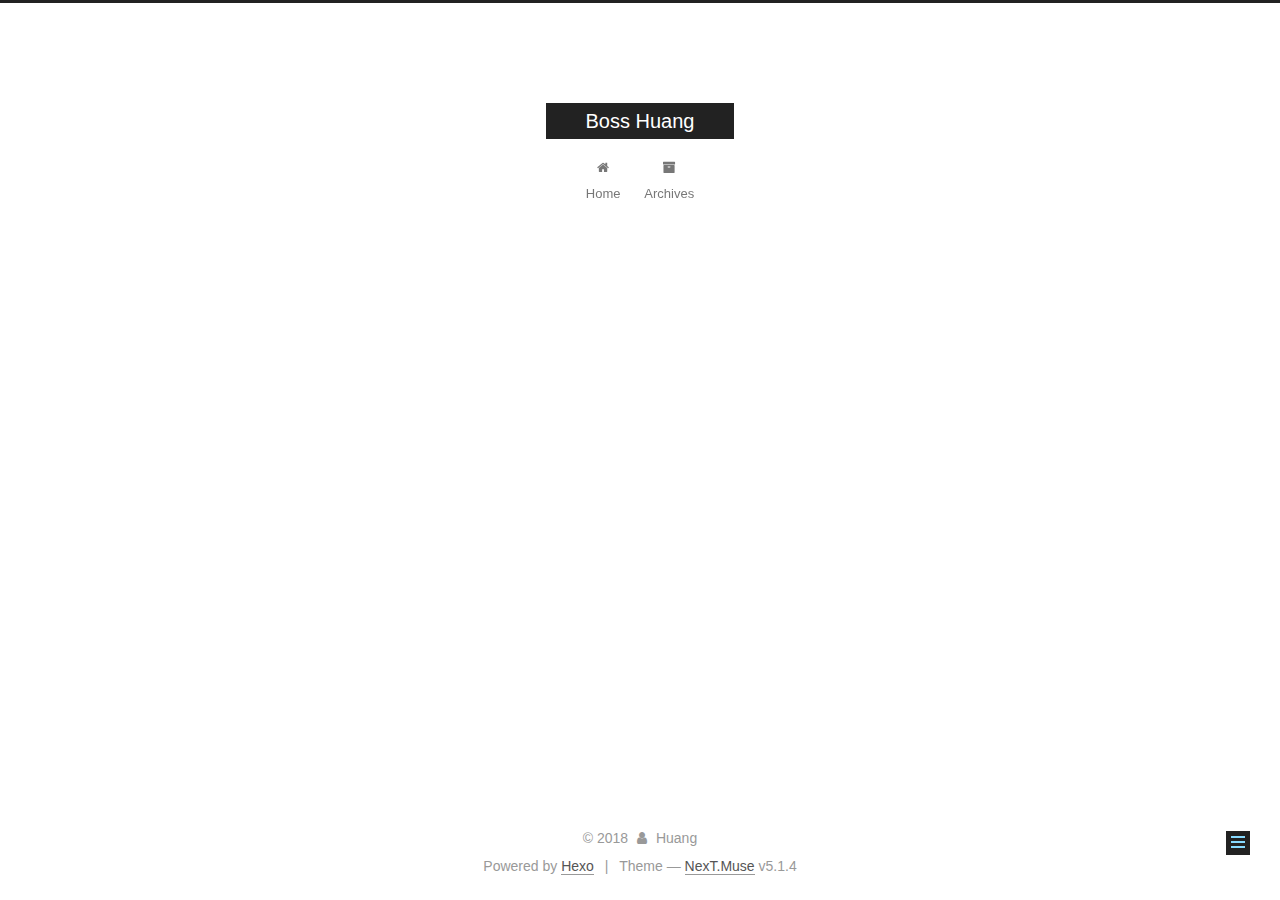
==== commit 7472f4e5: "Site updated: 2018-11-19 21:41:54" ====
--- a/about/index.html
+++ b/about/index.html
@@ -14,13 +14,6 @@
 
 
 
-  
-  
-    
-    
-  <script src="/lib/pace/pace.min.js?v=1.0.2"></script>
-  <link href="/lib/pace/pace-theme-minimal.min.css?v=1.0.2" rel="stylesheet">
-
 
 
 
@@ -80,6 +73,10 @@
 
 
 
+  
+
+
+  <link rel="alternate" href="/atom.xml" title="Boss Huang" type="application/atom+xml">
 
 
 
@@ -203,53 +200,11 @@
           </a>
         </li>
       
-        
-        <li class="menu-item menu-item-newmenu">
-          <a href="/catalogues/th-list" rel="section">
-            
-              <i class="menu-item-icon fa fa-fw fa-question-circle"></i> <br>
-            
-            新增目录
-          </a>
-        </li>
-      
-
-      
-        <li class="menu-item menu-item-search">
-          
-            <a href="javascript:;" class="popup-trigger">
-          
-            
-              <i class="menu-item-icon fa fa-search fa-fw"></i> <br>
-            
-            Search
-          </a>
-        </li>
+
       
     </ul>
   
 
-  
-    <div class="site-search">
-      
-  <div class="popup search-popup local-search-popup">
-  <div class="local-search-header clearfix">
-    <span class="search-icon">
-      <i class="fa fa-search"></i>
-    </span>
-    <span class="popup-btn-close">
-      <i class="fa fa-times-circle"></i>
-    </span>
-    <div class="local-search-input-wrapper">
-      <input autocomplete="off" placeholder="Searching..." spellcheck="false" type="text" id="local-search-input">
-    </div>
-  </div>
-  <div id="local-search-result"></div>
-</div>
-
-
-
-    </div>
   
 </nav>
 
@@ -354,6 +309,13 @@
           </nav>
 
           
+            <div class="feed-link motion-element">
+              <a href="/atom.xml" rel="alternate">
+                <i class="fa fa-rss"></i>
+                RSS
+              </a>
+            </div>
+          
 
           
 
@@ -389,15 +351,6 @@
   <span class="author" itemprop="copyrightHolder">Huang</span>
 
   
-    <span class="post-meta-divider">|</span>
-    <span class="post-meta-item-icon">
-      <i class="fa fa-area-chart"></i>
-    </span>
-    
-      <span class="post-meta-item-text">Site words total count&#58;</span>
-    
-    <span title="Site words total count">471</span>
-  
 </div>
 
 
@@ -415,26 +368,6 @@
 
 
         
-<div class="busuanzi-count">
-  <script async src="https://dn-lbstatics.qbox.me/busuanzi/2.3/busuanzi.pure.mini.js"></script>
-
-  
-    <span class="site-uv">
-      <i class="fa fa-user"></i>
-      <span class="busuanzi-value" id="busuanzi_value_site_uv"></span>
-      
-    </span>
-  
-
-  
-    <span class="site-pv">
-      <i class="fa fa-eye"></i>
-      <span class="busuanzi-value" id="busuanzi_value_site_pv"></span>
-      
-    </span>
-  
-</div>
-
 
 
 
@@ -577,323 +510,6 @@
 
   
 
-  <script type="text/javascript">
-    // Popup Window;
-    var isfetched = false;
-    var isXml = true;
-    // Search DB path;
-    var search_path = "search.xml";
-    if (search_path.length === 0) {
-      search_path = "search.xml";
-    } else if (/json$/i.test(search_path)) {
-      isXml = false;
-    }
-    var path = "/" + search_path;
-    // monitor main search box;
-
-    var onPopupClose = function (e) {
-      $('.popup').hide();
-      $('#local-search-input').val('');
-      $('.search-result-list').remove();
-      $('#no-result').remove();
-      $(".local-search-pop-overlay").remove();
-      $('body').css('overflow', '');
-    }
-
-    function proceedsearch() {
-      $("body")
-        .append('<div class="search-popup-overlay local-search-pop-overlay"></div>')
-        .css('overflow', 'hidden');
-      $('.search-popup-overlay').click(onPopupClose);
-      $('.popup').toggle();
-      var $localSearchInput = $('#local-search-input');
-      $localSearchInput.attr("autocapitalize", "none");
-      $localSearchInput.attr("autocorrect", "off");
-      $localSearchInput.focus();
-    }
-
-    // search function;
-    var searchFunc = function(path, search_id, content_id) {
-      'use strict';
-
-      // start loading animation
-      $("body")
-        .append('<div class="search-popup-overlay local-search-pop-overlay">' +
-          '<div id="search-loading-icon">' +
-          '<i class="fa fa-spinner fa-pulse fa-5x fa-fw"></i>' +
-          '</div>' +
-          '</div>')
-        .css('overflow', 'hidden');
-      $("#search-loading-icon").css('margin', '20% auto 0 auto').css('text-align', 'center');
-
-      $.ajax({
-        url: path,
-        dataType: isXml ? "xml" : "json",
-        async: true,
-        success: function(res) {
-          // get the contents from search data
-          isfetched = true;
-          $('.popup').detach().appendTo('.header-inner');
-          var datas = isXml ? $("entry", res).map(function() {
-            return {
-              title: $("title", this).text(),
-              content: $("content",this).text(),
-              url: $("url" , this).text()
-            };
-          }).get() : res;
-          var input = document.getElementById(search_id);
-          var resultContent = document.getElementById(content_id);
-          var inputEventFunction = function() {
-            var searchText = input.value.trim().toLowerCase();
-            var keywords = searchText.split(/[\s\-]+/);
-            if (keywords.length > 1) {
-              keywords.push(searchText);
-            }
-            var resultItems = [];
-            if (searchText.length > 0) {
-              // perform local searching
-              datas.forEach(function(data) {
-                var isMatch = false;
-                var hitCount = 0;
-                var searchTextCount = 0;
-                var title = data.title.trim();
-                var titleInLowerCase = title.toLowerCase();
-                var content = data.content.trim().replace(/<[^>]+>/g,"");
-                var contentInLowerCase = content.toLowerCase();
-                var articleUrl = decodeURIComponent(data.url);
-                var indexOfTitle = [];
-                var indexOfContent = [];
-                // only match articles with not empty titles
-                if(title != '') {
-                  keywords.forEach(function(keyword) {
-                    function getIndexByWord(word, text, caseSensitive) {
-                      var wordLen = word.length;
-                      if (wordLen === 0) {
-                        return [];
-                      }
-                      var startPosition = 0, position = [], index = [];
-                      if (!caseSensitive) {
-                        text = text.toLowerCase();
-                        word = word.toLowerCase();
-                      }
-                      while ((position = text.indexOf(word, startPosition)) > -1) {
-                        index.push({position: position, word: word});
-                        startPosition = position + wordLen;
-                      }
-                      return index;
-                    }
-
-                    indexOfTitle = indexOfTitle.concat(getIndexByWord(keyword, titleInLowerCase, false));
-                    indexOfContent = indexOfContent.concat(getIndexByWord(keyword, contentInLowerCase, false));
-                  });
-                  if (indexOfTitle.length > 0 || indexOfContent.length > 0) {
-                    isMatch = true;
-                    hitCount = indexOfTitle.length + indexOfContent.length;
-                  }
-                }
-
-                // show search results
-
-                if (isMatch) {
-                  // sort index by position of keyword
-
-                  [indexOfTitle, indexOfContent].forEach(function (index) {
-                    index.sort(function (itemLeft, itemRight) {
-                      if (itemRight.position !== itemLeft.position) {
-                        return itemRight.position - itemLeft.position;
-                      } else {
-                        return itemLeft.word.length - itemRight.word.length;
-                      }
-                    });
-                  });
-
-                  // merge hits into slices
-
-                  function mergeIntoSlice(text, start, end, index) {
-                    var item = index[index.length - 1];
-                    var position = item.position;
-                    var word = item.word;
-                    var hits = [];
-                    var searchTextCountInSlice = 0;
-                    while (position + word.length <= end && index.length != 0) {
-                      if (word === searchText) {
-                        searchTextCountInSlice++;
-                      }
-                      hits.push({position: position, length: word.length});
-                      var wordEnd = position + word.length;
-
-                      // move to next position of hit
-
-                      index.pop();
-                      while (index.length != 0) {
-                        item = index[index.length - 1];
-                        position = item.position;
-                        word = item.word;
-                        if (wordEnd > position) {
-                          index.pop();
-                        } else {
-                          break;
-                        }
-                      }
-                    }
-                    searchTextCount += searchTextCountInSlice;
-                    return {
-                      hits: hits,
-                      start: start,
-                      end: end,
-                      searchTextCount: searchTextCountInSlice
-                    };
-                  }
-
-                  var slicesOfTitle = [];
-                  if (indexOfTitle.length != 0) {
-                    slicesOfTitle.push(mergeIntoSlice(title, 0, title.length, indexOfTitle));
-                  }
-
-                  var slicesOfContent = [];
-                  while (indexOfContent.length != 0) {
-                    var item = indexOfContent[indexOfContent.length - 1];
-                    var position = item.position;
-                    var word = item.word;
-                    // cut out 100 characters
-                    var start = position - 20;
-                    var end = position + 80;
-                    if(start < 0){
-                      start = 0;
-                    }
-                    if (end < position + word.length) {
-                      end = position + word.length;
-                    }
-                    if(end > content.length){
-                      end = content.length;
-                    }
-                    slicesOfContent.push(mergeIntoSlice(content, start, end, indexOfContent));
-                  }
-
-                  // sort slices in content by search text's count and hits' count
-
-                  slicesOfContent.sort(function (sliceLeft, sliceRight) {
-                    if (sliceLeft.searchTextCount !== sliceRight.searchTextCount) {
-                      return sliceRight.searchTextCount - sliceLeft.searchTextCount;
-                    } else if (sliceLeft.hits.length !== sliceRight.hits.length) {
-                      return sliceRight.hits.length - sliceLeft.hits.length;
-                    } else {
-                      return sliceLeft.start - sliceRight.start;
-                    }
-                  });
-
-                  // select top N slices in content
-
-                  var upperBound = parseInt('1');
-                  if (upperBound >= 0) {
-                    slicesOfContent = slicesOfContent.slice(0, upperBound);
-                  }
-
-                  // highlight title and content
-
-                  function highlightKeyword(text, slice) {
-                    var result = '';
-                    var prevEnd = slice.start;
-                    slice.hits.forEach(function (hit) {
-                      result += text.substring(prevEnd, hit.position);
-                      var end = hit.position + hit.length;
-                      result += '<b class="search-keyword">' + text.substring(hit.position, end) + '</b>';
-                      prevEnd = end;
-                    });
-                    result += text.substring(prevEnd, slice.end);
-                    return result;
-                  }
-
-                  var resultItem = '';
-
-                  if (slicesOfTitle.length != 0) {
-                    resultItem += "<li><a href='" + articleUrl + "' class='search-result-title'>" + highlightKeyword(title, slicesOfTitle[0]) + "</a>";
-                  } else {
-                    resultItem += "<li><a href='" + articleUrl + "' class='search-result-title'>" + title + "</a>";
-                  }
-
-                  slicesOfContent.forEach(function (slice) {
-                    resultItem += "<a href='" + articleUrl + "'>" +
-                      "<p class=\"search-result\">" + highlightKeyword(content, slice) +
-                      "...</p>" + "</a>";
-                  });
-
-                  resultItem += "</li>";
-                  resultItems.push({
-                    item: resultItem,
-                    searchTextCount: searchTextCount,
-                    hitCount: hitCount,
-                    id: resultItems.length
-                  });
-                }
-              })
-            };
-            if (keywords.length === 1 && keywords[0] === "") {
-              resultContent.innerHTML = '<div id="no-result"><i class="fa fa-search fa-5x" /></div>'
-            } else if (resultItems.length === 0) {
-              resultContent.innerHTML = '<div id="no-result"><i class="fa fa-frown-o fa-5x" /></div>'
-            } else {
-              resultItems.sort(function (resultLeft, resultRight) {
-                if (resultLeft.searchTextCount !== resultRight.searchTextCount) {
-                  return resultRight.searchTextCount - resultLeft.searchTextCount;
-                } else if (resultLeft.hitCount !== resultRight.hitCount) {
-                  return resultRight.hitCount - resultLeft.hitCount;
-                } else {
-                  return resultRight.id - resultLeft.id;
-                }
-              });
-              var searchResultList = '<ul class=\"search-result-list\">';
-              resultItems.forEach(function (result) {
-                searchResultList += result.item;
-              })
-              searchResultList += "</ul>";
-              resultContent.innerHTML = searchResultList;
-            }
-          }
-
-          if ('auto' === 'auto') {
-            input.addEventListener('input', inputEventFunction);
-          } else {
-            $('.search-icon').click(inputEventFunction);
-            input.addEventListener('keypress', function (event) {
-              if (event.keyCode === 13) {
-                inputEventFunction();
-              }
-            });
-          }
-
-          // remove loading animation
-          $(".local-search-pop-overlay").remove();
-          $('body').css('overflow', '');
-
-          proceedsearch();
-        }
-      });
-    }
-
-    // handle and trigger popup window;
-    $('.popup-trigger').click(function(e) {
-      e.stopPropagation();
-      if (isfetched === false) {
-        searchFunc(path, 'local-search-input', 'local-search-result');
-      } else {
-        proceedsearch();
-      };
-    });
-
-    $('.popup-btn-close').click(onPopupClose);
-    $('.popup').click(function(e){
-      e.stopPropagation();
-    });
-    $(document).on('keyup', function (event) {
-      var shouldDismissSearchPopup = event.which === 27 &&
-        $('.search-popup').is(':visible');
-      if (shouldDismissSearchPopup) {
-        onPopupClose();
-      }
-    });
-  </script>
-
 
 
 
--- a/css/main.css
+++ b/css/main.css
@@ -1741,16 +1741,6 @@
   max-width: 96px;
   height: auto;
   border: 2px solid #333;
-  boder-radius: 50%;
-  -webkit-border-radius: 50%;
-  -moz-border-radius: 50%;
-  transition: 1.4s all;
-}
-.site-author-image:hover {
-  -webkit-transform: rotate(360deg);
-  -moz-transform: rotate(360deg);
-  -ms-transform: rotate(360deg);
-  -transform: rotate(360deg);
 }
 .site-author-name {
   margin: 5px 0 0;
@@ -1832,7 +1822,7 @@
   width: 4px;
   height: 4px;
   border-radius: 50%;
-  background: #86ff39;
+  background: #fb4ba8;
 }
 .links-of-blogroll {
   font-size: 13px;
